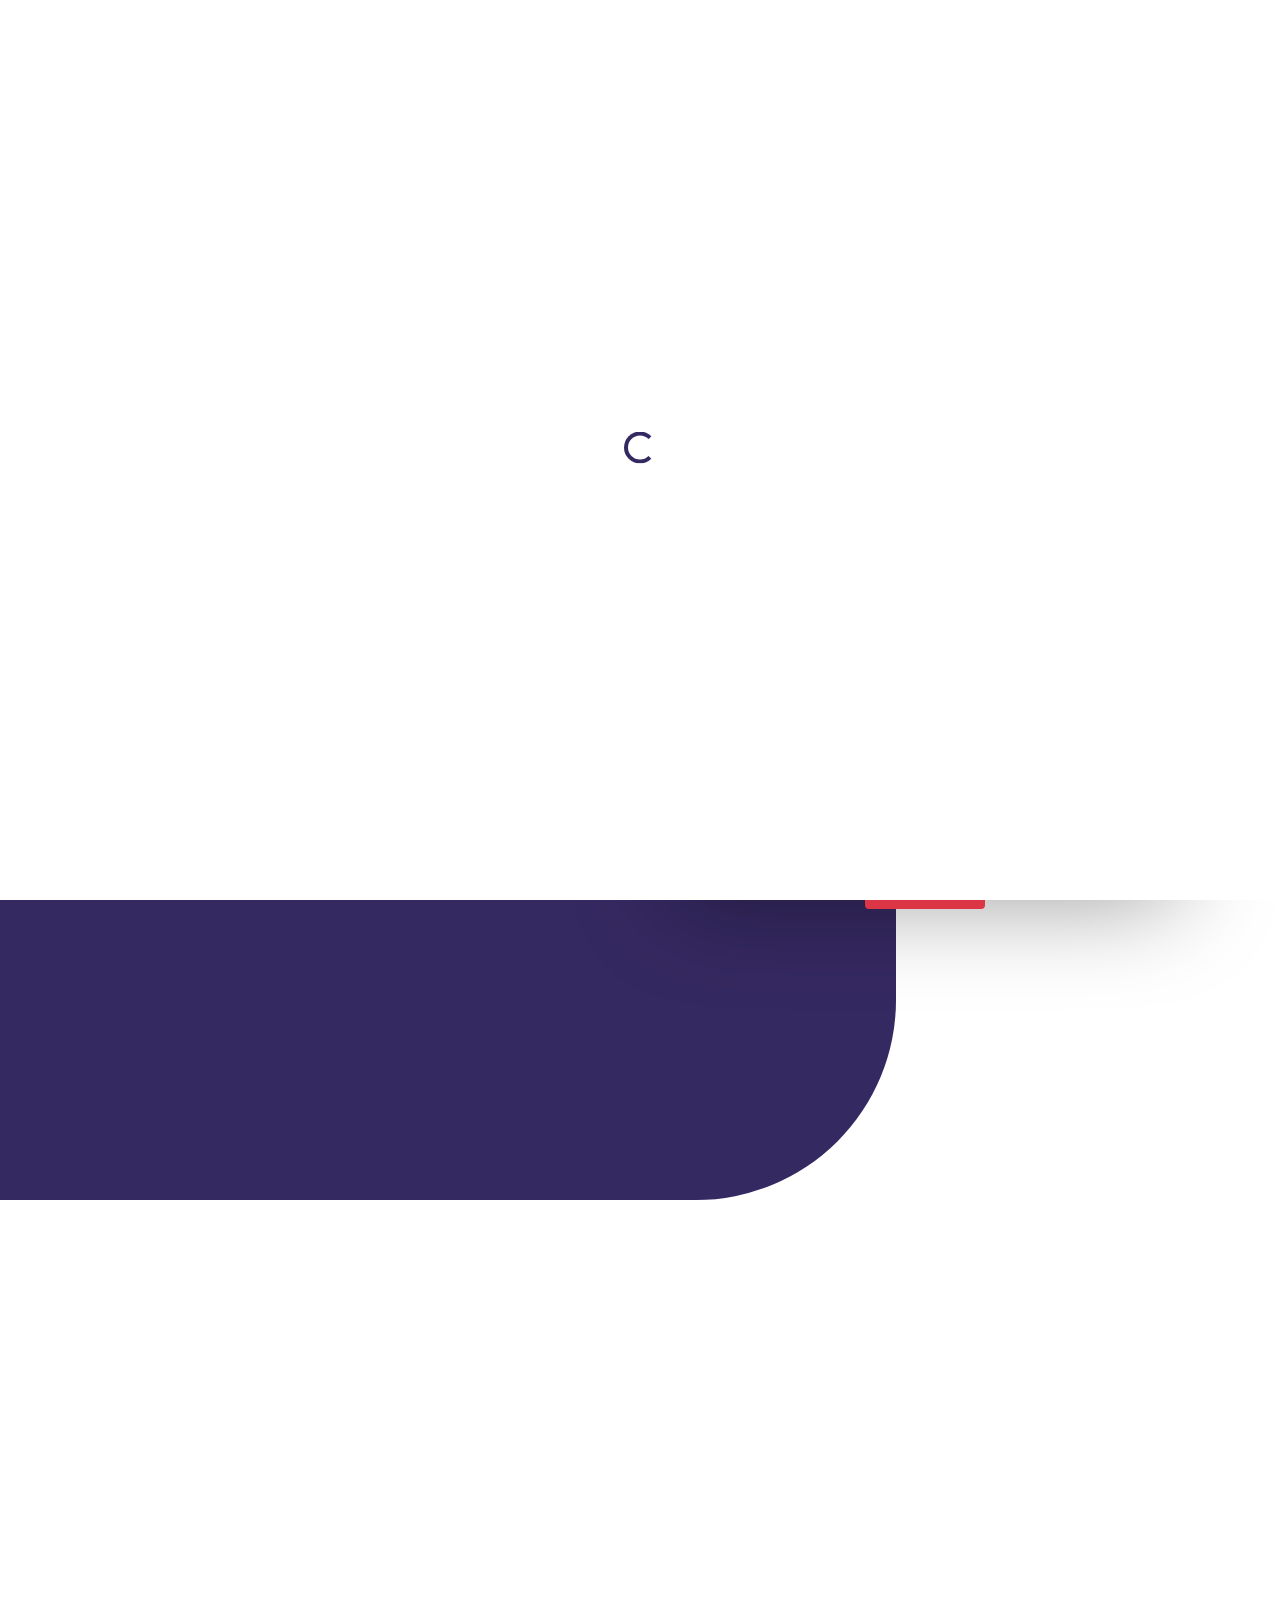
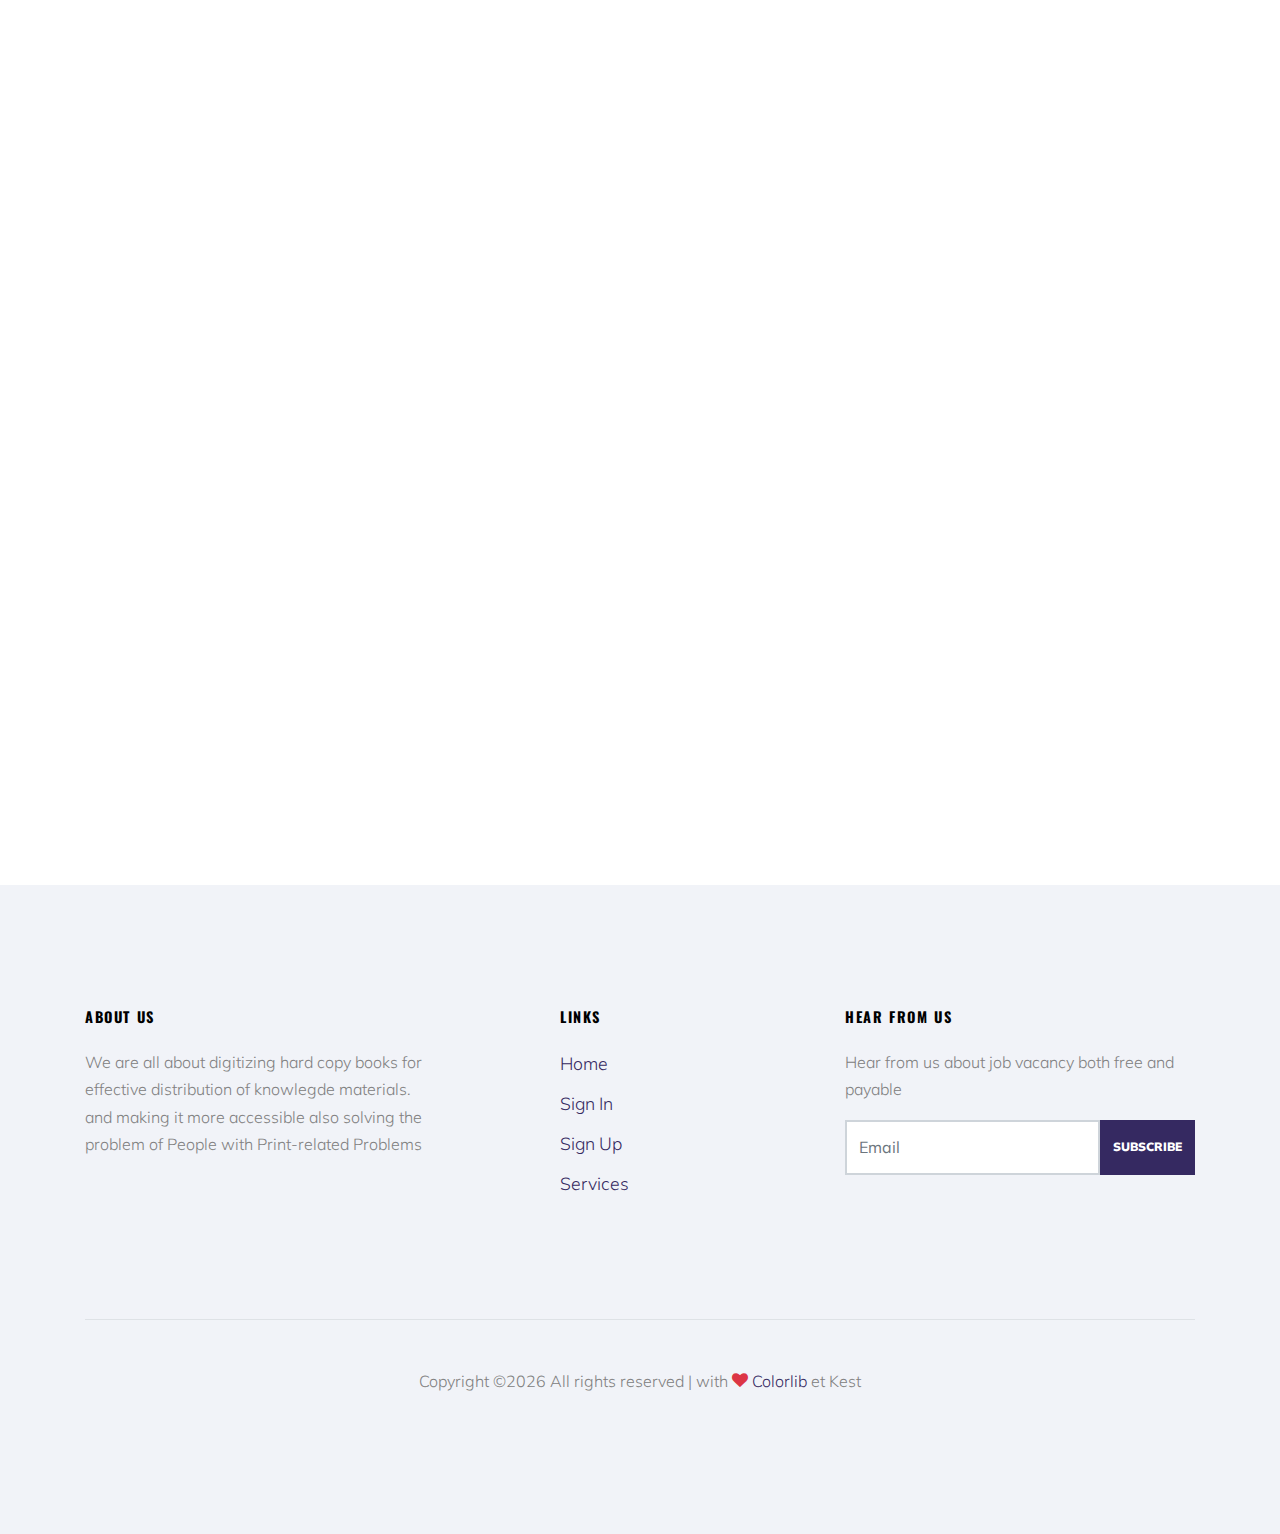
==== index.html @ 9c6fb43a "Add files via upload" ====
<!DOCTYPE html>
<html lang="en">
   <head>
    <title>Volunteers &mdash; Welcome to Kest Tranforming office</title>
    <meta charset="utf-8">
    <meta name="viewport" content="width=device-width, initial-scale=1, shrink-to-fit=no">
    
    <link href="https://fonts.googleapis.com/css?family=Oswald:400,700|Muli:300,400,700,900" rel="stylesheet">

    <link rel="stylesheet" href="fonts/icomoon/style.css">

    <link rel="stylesheet" href="css/bootstrap.min.css">
    <link rel="stylesheet" href="css/jquery-ui.css">
    <link rel="stylesheet" href="css/owl.carousel.min.css">
    <link rel="stylesheet" href="css/owl.theme.default.min.css">
    <link rel="stylesheet" href="css/owl.theme.default.min.css">

    <link rel="stylesheet" href="css/jquery.fancybox.min.css">

    <link rel="stylesheet" href="css/bootstrap-datepicker.css">

    <link rel="stylesheet" href="fonts/flaticon/font/flaticon.css">

    <link rel="stylesheet" href="css/aos.css">

    <link rel="stylesheet" href="css/style.css">
    
   </head>
  <body data-spy="scroll" data-target=".site-navbar-target" data-offset="300">
  

  <div id="overlayer"></div>
  <div class="loader">
    <div class="spinner-border text-primary" role="status">
      <span class="sr-only">Loading...</span>
    </div>
  </div>


  <div class="site-wrap">

    <div class="site-mobile-menu site-navbar-target">
      <div class="site-mobile-menu-header">
        <div class="site-mobile-menu-close mt-3">
          <span class="icon-close2 js-menu-toggle"></span>
        </div>
      </div>
      <div class="site-mobile-menu-body"></div>
    </div>
   
    
    <header class="site-navbar py-4 js-sticky-header site-navbar-target" role="banner">
      
      <div class="container-fluid">
        <div class="d-flex align-items-center">
          <div class="site-logo"><a href="index.html" class="text-uppercase">Welcome, Volunteers</a></div>
          <div>
            <nav class="site-navigation position-relative text-right" role="navigation">
              <ul class="site-menu main-menu js-clone-nav mr-auto d-none d-xl-block">
                <li><a href="#home-section" class="nav-link">Home</a></li>
                <li><a href="sign.html" class="nav-link">Sign In</a></li>
                <li><a href="signup.html" class="nav-link">Sign Up</a></li>
                <li><a href="#services-section" class="nav-link">Services</a></li>
                
              </ul>
            </nav>
          </div>
          
    </header>

    <div class="intro-section custom-owl-carousel" id="home-section">
      <div class="container">
        <div class="row align-items-center">
          <div class="col-lg-5 mr-auto" data-aos="fade-up">

            <div class="owl-carousel slide-one-item-alt-text">
              <div class="slide-text">
                <h1>We Do Awesome Things</h1>
                <p class="mb-5">In this digiital age, every library want to preserve their hardcopy, historical books by digitizing them.
                  We help in tansforming this books, especially yoruba archives into accessible digital books categories. we help libararies 
                keep their books in this digital age</p>
                <p><a href="services.html" target="_blank" class="btn btn-outline-light py-3 px-5">Get Started</a></p>
              </div>
              <div class="slide-text">
                <h1>Welcome</h1>
                <p class="mb-5">Click 'Get Started' to Sign Up as an Operator.</p>
                <p><a href="signup.html" target="_blank" class="btn btn-outline-light py-3 px-5">Get Started</a></p>
              </div>
              <div class="slide-text">
                <h1>I am already an Operator</h1>
                <p class="mb-5">An Operator is a volunteer worker that helps us correct Optical Character Recognition 
                  errors and help in proofreading to produce a qaulity e-book version of the hard ccopy.</p>
                <p><a href="sign.html" target="_blank" class="btn btn-outline-light py-3 px-5">Get Started</a></p>
              </div>
              <div class="slide-text">
                <h1>We believe what we do is right</h1>
                <p class="mb-5">With the success of this project; 
                different Langauge archives will be transformed into digital accessible books categories. 
                  And it will preserve the Yoruba heritage. Duplicating and Distribution of books will be easier and
                   faster. And books will be readable and understandable.</p>
                <p><a href="#" target="_blank" class="btn btn-outline-light py-3 px-5">Get Started</a></p>
              </div>
            </div>

          </div>
          <div class="col-lg-6 ml-auto"  data-aos="fade-up" data-aos-delay="100">
                        
            <div class="owl-carousel slide-one-item-alt">
              <img src="images/img_1.jpg" alt="Image" class="img-fluid">
              <img src="images/img_2.jpg" alt="Image" class="img-fluid">
              <img src="images/img_3.jpg" alt="Image" class="img-fluid">
              <img src="images/img_4.jpg" alt="Image" class="img-fluid">
            </div>

            <div class="owl-custom-direction">
              <a href="#" class="custom-prev"><span class="icon-keyboard_arrow_left"></span></a>
              <a href="#" class="custom-next"><span class="icon-keyboard_arrow_right"></span></a>
            </div>

          </div>
        </div>
      </div>
    </div>


    <div class="site-section section-1">
      
    
      <div class="container">
        <div class="row">
          <div class="col-lg-5 mr-auto mb-5"  data-aos="fade-up">

            <div class="mb-5">
              <h2 class="section-title">Love Our Works</h2>
              <p>We all grew up with books. Books are important information sources for our daily lives and for acquiring knowledge right from childhood, 
                and this will not change in the era of digital books. 
                Digital books can allow more people to access this knowledge, including people with print-related disabilities. 
                 and even people who have problems in turning the pages. 
                As digital books become more popular, libraries around the world want to digitize their large archives into searchable 
                and accessible digital format.
                </p>
              <p class="mb-5">The aim of this study is to transform Yoruba archives 
                into accessible digital book categories.
                The following are the objectives of the project repository:
              </p>

              <ul class="ul-check list-unstyled success">
                <li>To model the proposed System.</li>
                <li>To implement the modeled System.</li>
                <li>To test and evaluate the usability of the system’s user friendliness.</li>
              </ul>
            </div>

            
          </div>

          <div class="col-lg-6"  data-aos="fade-up" data-aos-delay="100">
            <div class="image-absolute-box">
              <div class="box">
                <div class="icon-wrap"><span class="flaticon-vector"></span></div>
                <h3>E-Book Improvement System</h3>
                <p>To achieve the aim, I devised a system called EBIS (E-Book Improvement System) 
                  to convert paper books into accessible digital books.</p>
                <p class="mb-0">You welcome <a href="#" class="text-danger">~Kest</a></p>
              </div>
              <img src="images/img_1.jpg" alt="Image" class="img-fluid">
            </div>
          </div>
        </div>
      </div>

    </div>

     
    <footer class="footer-section bg-light">
      <div class="container">
        <div class="row">
          <div class="col-md-4">
            <h3>About Us</h3>
            <p>We are all about digitizing hard copy books for effective distribution of knowlegde materials.
          and making it more accessible also solving the problem of People with Print-related Problems</p>
          </div>

          <div class="col-md-3 ml-auto">
            <h3>Links</h3>
            <ul class="list-unstyled footer-links">
              <li><a href="index.html" class="smoothscroll">Home</a></li>
              <li><a href="sign.html" class="smoothscroll">Sign In</a></li>
              <li><a href="signup.html" class="smoothscroll">Sign Up</a></li>
              <li><a href="services.html" class="smoothscroll">Services</a></li>
            </ul>
          </div>

          <div class="col-md-4">
            <h3>Hear From Us</h3>
            <p>Hear from us about job vacancy both free and payable</p>
            <form action="#">
              <div class="d-flex mb-5">
                <input type="text" class="form-control rounded-0" placeholder="Email">
                <input type="submit" class="btn btn-primary rounded-0" value="Subscribe">
              </div>
            </form>
          </div>

        </div>

        <div class="row pt-5 mt-5 text-center">
          <div class="col-md-12">
            <div class="border-top pt-5">
              <p>
            <!-- Link back to Colorlib can't be removed. Template is licensed under CC BY 3.0. -->
            Copyright &copy;<script>document.write(new Date().getFullYear());</script> All rights reserved | with <i class="icon-heart text-danger" aria-hidden="true"></i> <a href="https://colorlib.com" target="_blank" >Colorlib</a> et Kest
            <!-- Link back to Colorlib can't be removed. Template is licensed under CC BY 3.0. -->
            </p>
            
            </div>
          </div>
          
        </div>
      </div>
    </footer>

  
    
  </div> <!-- .site-wrap -->

  <script src="js/jquery-3.3.1.min.js"></script>
  <script src="js/jquery-ui.js"></script>
  <script src="js/popper.min.js"></script>
  <script src="js/bootstrap.min.js"></script>
  <script src="js/owl.carousel.min.js"></script>
  <script src="js/jquery.easing.1.3.js"></script>
  <script src="js/aos.js"></script>
  <script src="js/jquery.fancybox.min.js"></script>
  <script src="js/jquery.waypoints.min.js"></script>
  <script src="js/jquery.animateNumber.min.js"></script>
  <script src="js/jquery.sticky.js"></script>
  <script src="js/main.js"></script>
    
  
  </body>
</html>
---- fonts/icomoon/style.css ----
@font-face {
  font-family: 'icomoon';
  src:  url('fonts/icomoon.eot?10si43');
  src:  url('fonts/icomoon.eot?10si43#iefix') format('embedded-opentype'),
    url('fonts/icomoon.ttf?10si43') format('truetype'),
    url('fonts/icomoon.woff?10si43') format('woff'),
    url('fonts/icomoon.svg?10si43#icomoon') format('svg');
  font-weight: normal;
  font-style: normal;
}

[class^="icon-"], [class*=" icon-"] {
  /* use !important to prevent issues with browser extensions that change fonts */
  font-family: 'icomoon' !important;
  speak: none;
  font-style: normal;
  font-weight: normal;
  font-variant: normal;
  text-transform: none;
  line-height: 1;

  /* Better Font Rendering =========== */
  -webkit-font-smoothing: antialiased;
  -moz-osx-font-smoothing: grayscale;
}

.icon-asterisk:before {
  content: "\f069";
}
.icon-plus:before {
  content: "\f067";
}
.icon-question:before {
  content: "\f128";
}
.icon-minus:before {
  content: "\f068";
}
.icon-glass:before {
  content: "\f000";
}
.icon-music:before {
  content: "\f001";
}
.icon-search:before {
  content: "\f002";
}
.icon-envelope-o:before {
  content: "\f003";
}
.icon-heart:before {
  content: "\f004";
}
.icon-star:before {
  content: "\f005";
}
.icon-star-o:before {
  content: "\f006";
}
.icon-user:before {
  content: "\f007";
}
.icon-film:before {
  content: "\f008";
}
.icon-th-large:before {
  content: "\f009";
}
.icon-th:before {
  content: "\f00a";
}
.icon-th-list:before {
  content: "\f00b";
}
.icon-check:before {
  content: "\f00c";
}
.icon-close:before {
  content: "\f00d";
}
.icon-remove:before {
  content: "\f00d";
}
.icon-times:before {
  content: "\f00d";
}
.icon-search-plus:before {
  content: "\f00e";
}
.icon-search-minus:before {
  content: "\f010";
}
.icon-power-off:before {
  content: "\f011";
}
.icon-signal:before {
  content: "\f012";
}
.icon-cog:before {
  content: "\f013";
}
.icon-gear:before {
  content: "\f013";
}
.icon-trash-o:before {
  content: "\f014";
}
.icon-home:before {
  content: "\f015";
}
.icon-file-o:before {
  content: "\f016";
}
.icon-clock-o:before {
  content: "\f017";
}
.icon-road:before {
  content: "\f018";
}
.icon-download:before {
  content: "\f019";
}
.icon-arrow-circle-o-down:before {
  content: "\f01a";
}
.icon-arrow-circle-o-up:before {
  content: "\f01b";
}
.icon-inbox:before {
  content: "\f01c";
}
.icon-play-circle-o:before {
  content: "\f01d";
}
.icon-repeat:before {
  content: "\f01e";
}
.icon-rotate-right:before {
  content: "\f01e";
}
.icon-refresh:before {
  content: "\f021";
}
.icon-list-alt:before {
  content: "\f022";
}
.icon-lock:before {
  content: "\f023";
}
.icon-flag:before {
  content: "\f024";
}
.icon-headphones:before {
  content: "\f025";
}
.icon-volume-off:before {
  content: "\f026";
}
.icon-volume-down:before {
  content: "\f027";
}
.icon-volume-up:before {
  content: "\f028";
}
.icon-qrcode:before {
  content: "\f029";
}
.icon-barcode:before {
  content: "\f02a";
}
.icon-tag:before {
  content: "\f02b";
}
.icon-tags:before {
  content: "\f02c";
}
.icon-book:before {
  content: "\f02d";
}
.icon-bookmark:before {
  content: "\f02e";
}
.icon-print:before {
  content: "\f02f";
}
.icon-camera:before {
  content: "\f030";
}
.icon-font:before {
  content: "\f031";
}
.icon-bold:before {
  content: "\f032";
}
.icon-italic:before {
  content: "\f033";
}
.icon-text-height:before {
  content: "\f034";
}
.icon-text-width:before {
  content: "\f035";
}
.icon-align-left:before {
  content: "\f036";
}
.icon-align-center:before {
  content: "\f037";
}
.icon-align-right:before {
  content: "\f038";
}
.icon-align-justify:before {
  content: "\f039";
}
.icon-list:before {
  content: "\f03a";
}
.icon-dedent:before {
  content: "\f03b";
}
.icon-outdent:before {
  content: "\f03b";
}
.icon-indent:before {
  content: "\f03c";
}
.icon-video-camera:before {
  content: "\f03d";
}
.icon-image:before {
  content: "\f03e";
}
.icon-photo:before {
  content: "\f03e";
}
.icon-picture-o:before {
  content: "\f03e";
}
.icon-pencil:before {
  content: "\f040";
}
.icon-map-marker:before {
  content: "\f041";
}
.icon-adjust:before {
  content: "\f042";
}
.icon-tint:before {
  content: "\f043";
}
.icon-edit:before {
  content: "\f044";
}
.icon-pencil-square-o:before {
  content: "\f044";
}
.icon-share-square-o:before {
  content: "\f045";
}
.icon-check-square-o:before {
  content: "\f046";
}
.icon-arrows:before {
  content: "\f047";
}
.icon-step-backward:before {
  content: "\f048";
}
.icon-fast-backward:before {
  content: "\f049";
}
.icon-backward:before {
  content: "\f04a";
}
.icon-play:before {
  content: "\f04b";
}
.icon-pause:before {
  content: "\f04c";
}
.icon-stop:before {
  content: "\f04d";
}
.icon-forward:before {
  content: "\f04e";
}
.icon-fast-forward:before {
  content: "\f050";
}
.icon-step-forward:before {
  content: "\f051";
}
.icon-eject:before {
  content: "\f052";
}
.icon-chevron-left:before {
  content: "\f053";
}
.icon-chevron-right:before {
  content: "\f054";
}
.icon-plus-circle:before {
  content: "\f055";
}
.icon-minus-circle:before {
  content: "\f056";
}
.icon-times-circle:before {
  content: "\f057";
}
.icon-check-circle:before {
  content: "\f058";
}
.icon-question-circle:before {
  content: "\f059";
}
.icon-info-circle:before {
  content: "\f05a";
}
.icon-crosshairs:before {
  content: "\f05b";
}
.icon-times-circle-o:before {
  content: "\f05c";
}
.icon-check-circle-o:before {
  content: "\f05d";
}
.icon-ban:before {
  content: "\f05e";
}
.icon-arrow-left:before {
  content: "\f060";
}
.icon-arrow-right:before {
  content: "\f061";
}
.icon-arrow-up:before {
  content: "\f062";
}
.icon-arrow-down:before {
  content: "\f063";
}
.icon-mail-forward:before {
  content: "\f064";
}
.icon-share:before {
  content: "\f064";
}
.icon-expand:before {
  content: "\f065";
}
.icon-compress:before {
  content: "\f066";
}
.icon-exclamation-circle:before {
  content: "\f06a";
}
.icon-gift:before {
  content: "\f06b";
}
.icon-leaf:before {
  content: "\f06c";
}
.icon-fire:before {
  content: "\f06d";
}
.icon-eye:before {
  content: "\f06e";
}
.icon-eye-slash:before {
  content: "\f070";
}
.icon-exclamation-triangle:before {
  content: "\f071";
}
.icon-warning:before {
  content: "\f071";
}
.icon-plane:before {
  content: "\f072";
}
.icon-calendar:before {
  content: "\f073";
}
.icon-random:before {
  content: "\f074";
}
.icon-comment:before {
  content: "\f075";
}
.icon-magnet:before {
  content: "\f076";
}
.icon-chevron-up:before {
  content: "\f077";
}
.icon-chevron-down:before {
  content: "\f078";
}
.icon-retweet:before {
  content: "\f079";
}
.icon-shopping-cart:before {
  content: "\f07a";
}
.icon-folder:before {
  content: "\f07b";
}
.icon-folder-open:before {
  content: "\f07c";
}
.icon-arrows-v:before {
  content: "\f07d";
}
.icon-arrows-h:before {
  content: "\f07e";
}
.icon-bar-chart:before {
  content: "\f080";
}
.icon-bar-chart-o:before {
  content: "\f080";
}
.icon-twitter-square:before {
  content: "\f081";
}
.icon-facebook-square:before {
  content: "\f082";
}
.icon-camera-retro:before {
  content: "\f083";
}
.icon-key:before {
  content: "\f084";
}
.icon-cogs:before {
  content: "\f085";
}
.icon-gears:before {
  content: "\f085";
}
.icon-comments:before {
  content: "\f086";
}
.icon-thumbs-o-up:before {
  content: "\f087";
}
.icon-thumbs-o-down:before {
  content: "\f088";
}
.icon-star-half:before {
  content: "\f089";
}
.icon-heart-o:before {
  content: "\f08a";
}
.icon-sign-out:before {
  content: "\f08b";
}
.icon-linkedin-square:before {
  content: "\f08c";
}
.icon-thumb-tack:before {
  content: "\f08d";
}
.icon-external-link:before {
  content: "\f08e";
}
.icon-sign-in:before {
  content: "\f090";
}
.icon-trophy:before {
  content: "\f091";
}
.icon-github-square:before {
  content: "\f092";
}
.icon-upload:before {
  content: "\f093";
}
.icon-lemon-o:before {
  content: "\f094";
}
.icon-phone:before {
  content: "\f095";
}
.icon-square-o:before {
  content: "\f096";
}
.icon-bookmark-o:before {
  content: "\f097";
}
.icon-phone-square:before {
  content: "\f098";
}
.icon-twitter:before {
  content: "\f099";
}
.icon-facebook:before {
  content: "\f09a";
}
.icon-facebook-f:before {
  content: "\f09a";
}
.icon-github:before {
  content: "\f09b";
}
.icon-unlock:before {
  content: "\f09c";
}
.icon-credit-card:before {
  content: "\f09d";
}
.icon-feed:before {
  content: "\f09e";
}
.icon-rss:before {
  content: "\f09e";
}
.icon-hdd-o:before {
  content: "\f0a0";
}
.icon-bullhorn:before {
  content: "\f0a1";
}
.icon-bell-o:before {
  content: "\f0a2";
}
.icon-certificate:before {
  content: "\f0a3";
}
.icon-hand-o-right:before {
  content: "\f0a4";
}
.icon-hand-o-left:before {
  content: "\f0a5";
}
.icon-hand-o-up:before {
  content: "\f0a6";
}
.icon-hand-o-down:before {
  content: "\f0a7";
}
.icon-arrow-circle-left:before {
  content: "\f0a8";
}
.icon-arrow-circle-right:before {
  content: "\f0a9";
}
.icon-arrow-circle-up:before {
  content: "\f0aa";
}
.icon-arrow-circle-down:before {
  content: "\f0ab";
}
.icon-globe:before {
  content: "\f0ac";
}
.icon-wrench:before {
  content: "\f0ad";
}
.icon-tasks:before {
  content: "\f0ae";
}
.icon-filter:before {
  content: "\f0b0";
}
.icon-briefcase:before {
  content: "\f0b1";
}
.icon-arrows-alt:before {
  content: "\f0b2";
}
.icon-group:before {
  content: "\f0c0";
}
.icon-users:before {
  content: "\f0c0";
}
.icon-chain:before {
  content: "\f0c1";
}
.icon-link:before {
  content: "\f0c1";
}
.icon-cloud:before {
  content: "\f0c2";
}
.icon-flask:before {
  content: "\f0c3";
}
.icon-cut:before {
  content: "\f0c4";
}
.icon-scissors:before {
  content: "\f0c4";
}
.icon-copy:before {
  content: "\f0c5";
}
.icon-files-o:before {
  content: "\f0c5";
}
.icon-paperclip:before {
  content: "\f0c6";
}
.icon-floppy-o:before {
  content: "\f0c7";
}
.icon-save:before {
  content: "\f0c7";
}
.icon-square:before {
  content: "\f0c8";
}
.icon-bars:before {
  content: "\f0c9";
}
.icon-navicon:before {
  content: "\f0c9";
}
.icon-reorder:before {
  content: "\f0c9";
}
.icon-list-ul:before {
  content: "\f0ca";
}
.icon-list-ol:before {
  content: "\f0cb";
}
.icon-strikethrough:before {
  content: "\f0cc";
}
.icon-underline:before {
  content: "\f0cd";
}
.icon-table:before {
  content: "\f0ce";
}
.icon-magic:before {
  content: "\f0d0";
}
.icon-truck:before {
  content: "\f0d1";
}
.icon-pinterest:before {
  content: "\f0d2";
}
.icon-pinterest-square:before {
  content: "\f0d3";
}
.icon-google-plus-square:before {
  content: "\f0d4";
}
.icon-google-plus:before {
  content: "\f0d5";
}
.icon-money:before {
  content: "\f0d6";
}
.icon-caret-down:before {
  content: "\f0d7";
}
.icon-caret-up:before {
  content: "\f0d8";
}
.icon-caret-left:before {
  content: "\f0d9";
}
.icon-caret-right:before {
  content: "\f0da";
}
.icon-columns:before {
  content: "\f0db";
}
.icon-sort:before {
  content: "\f0dc";
}
.icon-unsorted:before {
  content: "\f0dc";
}
.icon-sort-desc:before {
  content: "\f0dd";
}
.icon-sort-down:before {
  content: "\f0dd";
}
.icon-sort-asc:before {
  content: "\f0de";
}
.icon-sort-up:before {
  content: "\f0de";
}
.icon-envelope:before {
  content: "\f0e0";
}
.icon-linkedin:before {
  content: "\f0e1";
}
.icon-rotate-left:before {
  content: "\f0e2";
}
.icon-undo:before {
  content: "\f0e2";
}
.icon-gavel:before {
  content: "\f0e3";
}
.icon-legal:before {
  content: "\f0e3";
}
.icon-dashboard:before {
  content: "\f0e4";
}
.icon-tachometer:before {
  content: "\f0e4";
}
.icon-comment-o:before {
  content: "\f0e5";
}
.icon-comments-o:before {
  content: "\f0e6";
}
.icon-bolt:before {
  content: "\f0e7";
}
.icon-flash:before {
  content: "\f0e7";
}
.icon-sitemap:before {
  content: "\f0e8";
}
.icon-umbrella:before {
  content: "\f0e9";
}
.icon-clipboard:before {
  content: "\f0ea";
}
.icon-paste:before {
  content: "\f0ea";
}
.icon-lightbulb-o:before {
  content: "\f0eb";
}
.icon-exchange:before {
  content: "\f0ec";
}
.icon-cloud-download:before {
  content: "\f0ed";
}
.icon-cloud-upload:before {
  content: "\f0ee";
}
.icon-user-md:before {
  content: "\f0f0";
}
.icon-stethoscope:before {
  content: "\f0f1";
}
.icon-suitcase:before {
  content: "\f0f2";
}
.icon-bell:before {
  content: "\f0f3";
}
.icon-coffee:before {
  content: "\f0f4";
}
.icon-cutlery:before {
  content: "\f0f5";
}
.icon-file-text-o:before {
  content: "\f0f6";
}
.icon-building-o:before {
  content: "\f0f7";
}
.icon-hospital-o:before {
  content: "\f0f8";
}
.icon-ambulance:before {
  content: "\f0f9";
}
.icon-medkit:before {
  content: "\f0fa";
}
.icon-fighter-jet:before {
  content: "\f0fb";
}
.icon-beer:before {
  content: "\f0fc";
}
.icon-h-square:before {
  content: "\f0fd";
}
.icon-plus-square:before {
  content: "\f0fe";
}
.icon-angle-double-left:before {
  content: "\f100";
}
.icon-angle-double-right:before {
  content: "\f101";
}
.icon-angle-double-up:before {
  content: "\f102";
}
.icon-angle-double-down:before {
  content: "\f103";
}
.icon-angle-left:before {
  content: "\f104";
}
.icon-angle-right:before {
  content: "\f105";
}
.icon-angle-up:before {
  content: "\f106";
}
.icon-angle-down:before {
  content: "\f107";
}
.icon-desktop:before {
  content: "\f108";
}
.icon-laptop:before {
  content: "\f109";
}
.icon-tablet:before {
  content: "\f10a";
}
.icon-mobile:before {
  content: "\f10b";
}
.icon-mobile-phone:before {
  content: "\f10b";
}
.icon-circle-o:before {
  content: "\f10c";
}
.icon-quote-left:before {
  content: "\f10d";
}
.icon-quote-right:before {
  content: "\f10e";
}
.icon-spinner:before {
  content: "\f110";
}
.icon-circle:before {
  content: "\f111";
}
.icon-mail-reply:before {
  content: "\f112";
}
.icon-reply:before {
  content: "\f112";
}
.icon-github-alt:before {
  content: "\f113";
}
.icon-folder-o:before {
  content: "\f114";
}
.icon-folder-open-o:before {
  content: "\f115";
}
.icon-smile-o:before {
  content: "\f118";
}
.icon-frown-o:before {
  content: "\f119";
}
.icon-meh-o:before {
  content: "\f11a";
}
.icon-gamepad:before {
  content: "\f11b";
}
.icon-keyboard-o:before {
  content: "\f11c";
}
.icon-flag-o:before {
  content: "\f11d";
}
.icon-flag-checkered:before {
  content: "\f11e";
}
.icon-terminal:before {
  content: "\f120";
}
.icon-code:before {
  content: "\f121";
}
.icon-mail-reply-all:before {
  content: "\f122";
}
.icon-reply-all:before {
  content: "\f122";
}
.icon-star-half-empty:before {
  content: "\f123";
}
.icon-star-half-full:before {
  content: "\f123";
}
.icon-star-half-o:before {
  content: "\f123";
}
.icon-location-arrow:before {
  content: "\f124";
}
.icon-crop:before {
  content: "\f125";
}
.icon-code-fork:before {
  content: "\f126";
}
.icon-chain-broken:before {
  content: "\f127";
}
.icon-unlink:before {
  content: "\f127";
}
.icon-info:before {
  content: "\f129";
}
.icon-exclamation:before {
  content: "\f12a";
}
.icon-superscript:before {
  content: "\f12b";
}
.icon-subscript:before {
  content: "\f12c";
}
.icon-eraser:before {
  content: "\f12d";
}
.icon-puzzle-piece:before {
  content: "\f12e";
}
.icon-microphone:before {
  content: "\f130";
}
.icon-microphone-slash:before {
  content: "\f131";
}
.icon-shield:before {
  content: "\f132";
}
.icon-calendar-o:before {
  content: "\f133";
}
.icon-fire-extinguisher:before {
  content: "\f134";
}
.icon-rocket:before {
  content: "\f135";
}
.icon-maxcdn:before {
  content: "\f136";
}
.icon-chevron-circle-left:before {
  content: "\f137";
}
.icon-chevron-circle-right:before {
  content: "\f138";
}
.icon-chevron-circle-up:before {
  content: "\f139";
}
.icon-chevron-circle-down:before {
  content: "\f13a";
}
.icon-html5:before {
  content: "\f13b";
}
.icon-css3:before {
  content: "\f13c";
}
.icon-anchor:before {
  content: "\f13d";
}
.icon-unlock-alt:before {
  content: "\f13e";
}
.icon-bullseye:before {
  content: "\f140";
}
.icon-ellipsis-h:before {
  content: "\f141";
}
.icon-ellipsis-v:before {
  content: "\f142";
}
.icon-rss-square:before {
  content: "\f143";
}
.icon-play-circle:before {
  content: "\f144";
}
.icon-ticket:before {
  content: "\f145";
}
.icon-minus-square:before {
  content: "\f146";
}
.icon-minus-square-o:before {
  content: "\f147";
}
.icon-level-up:before {
  content: "\f148";
}
.icon-level-down:before {
  content: "\f149";
}
.icon-check-square:before {
  content: "\f14a";
}
.icon-pencil-square:before {
  content: "\f14b";
}
.icon-external-link-square:before {
  content: "\f14c";
}
.icon-share-square:before {
  content: "\f14d";
}
.icon-compass:before {
  content: "\f14e";
}
.icon-caret-square-o-down:before {
  content: "\f150";
}
.icon-toggle-down:before {
  content: "\f150";
}
.icon-caret-square-o-up:before {
  content: "\f151";
}
.icon-toggle-up:before {
  content: "\f151";
}
.icon-caret-square-o-right:before {
  content: "\f152";
}
.icon-toggle-right:before {
  content: "\f152";
}
.icon-eur:before {
  content: "\f153";
}
.icon-euro:before {
  content: "\f153";
}
.icon-gbp:before {
  content: "\f154";
}
.icon-dollar:before {
  content: "\f155";
}
.icon-usd:before {
  content: "\f155";
}
.icon-inr:before {
  content: "\f156";
}
.icon-rupee:before {
  content: "\f156";
}
.icon-cny:before {
  content: "\f157";
}
.icon-jpy:before {
  content: "\f157";
}
.icon-rmb:before {
  content: "\f157";
}
.icon-yen:before {
  content: "\f157";
}
.icon-rouble:before {
  content: "\f158";
}
.icon-rub:before {
  content: "\f158";
}
.icon-ruble:before {
  content: "\f158";
}
.icon-krw:before {
  content: "\f159";
}
.icon-won:before {
  content: "\f159";
}
.icon-bitcoin:before {
  content: "\f15a";
}
.icon-btc:before {
  content: "\f15a";
}
.icon-file:before {
  content: "\f15b";
}
.icon-file-text:before {
  content: "\f15c";
}
.icon-sort-alpha-asc:before {
  content: "\f15d";
}
.icon-sort-alpha-desc:before {
  content: "\f15e";
}
.icon-sort-amount-asc:before {
  content: "\f160";
}
.icon-sort-amount-desc:before {
  content: "\f161";
}
.icon-sort-numeric-asc:before {
  content: "\f162";
}
.icon-sort-numeric-desc:before {
  content: "\f163";
}
.icon-thumbs-up:before {
  content: "\f164";
}
.icon-thumbs-down:before {
  content: "\f165";
}
.icon-youtube-square:before {
  content: "\f166";
}
.icon-youtube:before {
  content: "\f167";
}
.icon-xing:before {
  content: "\f168";
}
.icon-xing-square:before {
  content: "\f169";
}
.icon-youtube-play:before {
  content: "\f16a";
}
.icon-dropbox:before {
  content: "\f16b";
}
.icon-stack-overflow:before {
  content: "\f16c";
}
.icon-instagram:before {
  content: "\f16d";
}
.icon-flickr:before {
  content: "\f16e";
}
.icon-adn:before {
  content: "\f170";
}
.icon-bitbucket:before {
  content: "\f171";
}
.icon-bitbucket-square:before {
  content: "\f172";
}
.icon-tumblr:before {
  content: "\f173";
}
.icon-tumblr-square:before {
  content: "\f174";
}
.icon-long-arrow-down:before {
  content: "\f175";
}
.icon-long-arrow-up:before {
  content: "\f176";
}
.icon-long-arrow-left:before {
  content: "\f177";
}
.icon-long-arrow-right:before {
  content: "\f178";
}
.icon-apple:before {
  content: "\f179";
}
.icon-windows:before {
  content: "\f17a";
}
.icon-android:before {
  content: "\f17b";
}
.icon-linux:before {
  content: "\f17c";
}
.icon-dribbble:before {
  content: "\f17d";
}
.icon-skype:before {
  content: "\f17e";
}
.icon-foursquare:before {
  content: "\f180";
}
.icon-trello:before {
  content: "\f181";
}
.icon-female:before {
  content: "\f182";
}
.icon-male:before {
  content: "\f183";
}
.icon-gittip:before {
  content: "\f184";
}
.icon-gratipay:before {
  content: "\f184";
}
.icon-sun-o:before {
  content: "\f185";
}
.icon-moon-o:before {
  content: "\f186";
}
.icon-archive:before {
  content: "\f187";
}
.icon-bug:before {
  content: "\f188";
}
.icon-vk:before {
  content: "\f189";
}
.icon-weibo:before {
  content: "\f18a";
}
.icon-renren:before {
  content: "\f18b";
}
.icon-pagelines:before {
  content: "\f18c";
}
.icon-stack-exchange:before {
  content: "\f18d";
}
.icon-arrow-circle-o-right:before {
  content: "\f18e";
}
.icon-arrow-circle-o-left:before {
  content: "\f190";
}
.icon-caret-square-o-left:before {
  content: "\f191";
}
.icon-toggle-left:before {
  content: "\f191";
}
.icon-dot-circle-o:before {
  content: "\f192";
}
.icon-wheelchair:before {
  content: "\f193";
}
.icon-vimeo-square:before {
  content: "\f194";
}
.icon-try:before {
  content: "\f195";
}
.icon-turkish-lira:before {
  content: "\f195";
}
.icon-plus-square-o:before {
  content: "\f196";
}
.icon-space-shuttle:before {
  content: "\f197";
}
.icon-slack:before {
  content: "\f198";
}
.icon-envelope-square:before {
  content: "\f199";
}
.icon-wordpress:before {
  content: "\f19a";
}
.icon-openid:before {
  content: "\f19b";
}
.icon-bank:before {
  content: "\f19c";
}
.icon-institution:before {
  content: "\f19c";
}
.icon-university:before {
  content: "\f19c";
}
.icon-graduation-cap:before {
  content: "\f19d";
}
.icon-mortar-board:before {
  content: "\f19d";
}
.icon-yahoo:before {
  content: "\f19e";
}
.icon-google:before {
  content: "\f1a0";
}
.icon-reddit:before {
  content: "\f1a1";
}
.icon-reddit-square:before {
  content: "\f1a2";
}
.icon-stumbleupon-circle:before {
  content: "\f1a3";
}
.icon-stumbleupon:before {
  content: "\f1a4";
}
.icon-delicious:before {
  content: "\f1a5";
}
.icon-digg:before {
  content: "\f1a6";
}
.icon-pied-piper-pp:before {
  content: "\f1a7";
}
.icon-pied-piper-alt:before {
  content: "\f1a8";
}
.icon-drupal:before {
  content: "\f1a9";
}
.icon-joomla:before {
  content: "\f1aa";
}
.icon-language:before {
  content: "\f1ab";
}
.icon-fax:before {
  content: "\f1ac";
}
.icon-building:before {
  content: "\f1ad";
}
.icon-child:before {
  content: "\f1ae";
}
.icon-paw:before {
  content: "\f1b0";
}
.icon-spoon:before {
  content: "\f1b1";
}
.icon-cube:before {
  content: "\f1b2";
}
.icon-cubes:before {
  content: "\f1b3";
}
.icon-behance:before {
  content: "\f1b4";
}
.icon-behance-square:before {
  content: "\f1b5";
}
.icon-steam:before {
  content: "\f1b6";
}
.icon-steam-square:before {
  content: "\f1b7";
}
.icon-recycle:before {
  content: "\f1b8";
}
.icon-automobile:before {
  content: "\f1b9";
}
.icon-car:before {
  content: "\f1b9";
}
.icon-cab:before {
  content: "\f1ba";
}
.icon-taxi:before {
  content: "\f1ba";
}
.icon-tree:before {
  content: "\f1bb";
}
.icon-spotify:before {
  content: "\f1bc";
}
.icon-deviantart:before {
  content: "\f1bd";
}
.icon-soundcloud:before {
  content: "\f1be";
}
.icon-database:before {
  content: "\f1c0";
}
.icon-file-pdf-o:before {
  content: "\f1c1";
}
.icon-file-word-o:before {
  content: "\f1c2";
}
.icon-file-excel-o:before {
  content: "\f1c3";
}
.icon-file-powerpoint-o:before {
  content: "\f1c4";
}
.icon-file-image-o:before {
  content: "\f1c5";
}
.icon-file-photo-o:before {
  content: "\f1c5";
}
.icon-file-picture-o:before {
  content: "\f1c5";
}
.icon-file-archive-o:before {
  content: "\f1c6";
}
.icon-file-zip-o:before {
  content: "\f1c6";
}
.icon-file-audio-o:before {
  content: "\f1c7";
}
.icon-file-sound-o:before {
  content: "\f1c7";
}
.icon-file-movie-o:before {
  content: "\f1c8";
}
.icon-file-video-o:before {
  content: "\f1c8";
}
.icon-file-code-o:before {
  content: "\f1c9";
}
.icon-vine:before {
  content: "\f1ca";
}
.icon-codepen:before {
  content: "\f1cb";
}
.icon-jsfiddle:before {
  content: "\f1cc";
}
.icon-life-bouy:before {
  content: "\f1cd";
}
.icon-life-buoy:before {
  content: "\f1cd";
}
.icon-life-ring:before {
  content: "\f1cd";
}
.icon-life-saver:before {
  content: "\f1cd";
}
.icon-support:before {
  content: "\f1cd";
}
.icon-circle-o-notch:before {
  content: "\f1ce";
}
.icon-ra:before {
  content: "\f1d0";
}
.icon-rebel:before {
  content: "\f1d0";
}
.icon-resistance:before {
  content: "\f1d0";
}
.icon-empire:before {
  content: "\f1d1";
}
.icon-ge:before {
  content: "\f1d1";
}
.icon-git-square:before {
  content: "\f1d2";
}
.icon-git:before {
  content: "\f1d3";
}
.icon-hacker-news:before {
  content: "\f1d4";
}
.icon-y-combinator-square:before {
  content: "\f1d4";
}
.icon-yc-square:before {
  content: "\f1d4";
}
.icon-tencent-weibo:before {
  content: "\f1d5";
}
.icon-qq:before {
  content: "\f1d6";
}
.icon-wechat:before {
  content: "\f1d7";
}
.icon-weixin:before {
  content: "\f1d7";
}
.icon-paper-plane:before {
  content: "\f1d8";
}
.icon-send:before {
  content: "\f1d8";
}
.icon-paper-plane-o:before {
  content: "\f1d9";
}
.icon-send-o:before {
  content: "\f1d9";
}
.icon-history:before {
  content: "\f1da";
}
.icon-circle-thin:before {
  content: "\f1db";
}
.icon-header:before {
  content: "\f1dc";
}
.icon-paragraph:before {
  content: "\f1dd";
}
.icon-sliders:before {
  content: "\f1de";
}
.icon-share-alt:before {
  content: "\f1e0";
}
.icon-share-alt-square:before {
  content: "\f1e1";
}
.icon-bomb:before {
  content: "\f1e2";
}
.icon-futbol-o:before {
  content: "\f1e3";
}
.icon-soccer-ball-o:before {
  content: "\f1e3";
}
.icon-tty:before {
  content: "\f1e4";
}
.icon-binoculars:before {
  content: "\f1e5";
}
.icon-plug:before {
  content: "\f1e6";
}
.icon-slideshare:before {
  content: "\f1e7";
}
.icon-twitch:before {
  content: "\f1e8";
}
.icon-yelp:before {
  content: "\f1e9";
}
.icon-newspaper-o:before {
  content: "\f1ea";
}
.icon-wifi:before {
  content: "\f1eb";
}
.icon-calculator:before {
  content: "\f1ec";
}
.icon-paypal:before {
  content: "\f1ed";
}
.icon-google-wallet:before {
  content: "\f1ee";
}
.icon-cc-visa:before {
  content: "\f1f0";
}
.icon-cc-mastercard:before {
  content: "\f1f1";
}
.icon-cc-discover:before {
  content: "\f1f2";
}
.icon-cc-amex:before {
  content: "\f1f3";
}
.icon-cc-paypal:before {
  content: "\f1f4";
}
.icon-cc-stripe:before {
  content: "\f1f5";
}
.icon-bell-slash:before {
  content: "\f1f6";
}
.icon-bell-slash-o:before {
  content: "\f1f7";
}
.icon-trash:before {
  content: "\f1f8";
}
.icon-copyright:before {
  content: "\f1f9";
}
.icon-at:before {
  content: "\f1fa";
}
.icon-eyedropper:before {
  content: "\f1fb";
}
.icon-paint-brush:before {
  content: "\f1fc";
}
.icon-birthday-cake:before {
  content: "\f1fd";
}
.icon-area-chart:before {
  content: "\f1fe";
}
.icon-pie-chart:before {
  content: "\f200";
}
.icon-line-chart:before {
  content: "\f201";
}
.icon-lastfm:before {
  content: "\f202";
}
.icon-lastfm-square:before {
  content: "\f203";
}
.icon-toggle-off:before {
  content: "\f204";
}
.icon-toggle-on:before {
  content: "\f205";
}
.icon-bicycle:before {
  content: "\f206";
}
.icon-bus:before {
  content: "\f207";
}
.icon-ioxhost:before {
  content: "\f208";
}
.icon-angellist:before {
  content: "\f209";
}
.icon-cc:before {
  content: "\f20a";
}
.icon-ils:before {
  content: "\f20b";
}
.icon-shekel:before {
  content: "\f20b";
}
.icon-sheqel:before {
  content: "\f20b";
}
.icon-meanpath:before {
  content: "\f20c";
}
.icon-buysellads:before {
  content: "\f20d";
}
.icon-connectdevelop:before {
  content: "\f20e";
}
.icon-dashcube:before {
  content: "\f210";
}
.icon-forumbee:before {
  content: "\f211";
}
.icon-leanpub:before {
  content: "\f212";
}
.icon-sellsy:before {
  content: "\f213";
}
.icon-shirtsinbulk:before {
  content: "\f214";
}
.icon-simplybuilt:before {
  content: "\f215";
}
.icon-skyatlas:before {
  content: "\f216";
}
.icon-cart-plus:before {
  content: "\f217";
}
.icon-cart-arrow-down:before {
  content: "\f218";
}
.icon-diamond:before {
  content: "\f219";
}
.icon-ship:before {
  content: "\f21a";
}
.icon-user-secret:before {
  content: "\f21b";
}
.icon-motorcycle:before {
  content: "\f21c";
}
.icon-street-view:before {
  content: "\f21d";
}
.icon-heartbeat:before {
  content: "\f21e";
}
.icon-venus:before {
  content: "\f221";
}
.icon-mars:before {
  content: "\f222";
}
.icon-mercury:before {
  content: "\f223";
}
.icon-intersex:before {
  content: "\f224";
}
.icon-transgender:before {
  content: "\f224";
}
.icon-transgender-alt:before {
  content: "\f225";
}
.icon-venus-double:before {
  content: "\f226";
}
.icon-mars-double:before {
  content: "\f227";
}
.icon-venus-mars:before {
  content: "\f228";
}
.icon-mars-stroke:before {
  content: "\f229";
}
.icon-mars-stroke-v:before {
  content: "\f22a";
}
.icon-mars-stroke-h:before {
  content: "\f22b";
}
.icon-neuter:before {
  content: "\f22c";
}
.icon-genderless:before {
  content: "\f22d";
}
.icon-facebook-official:before {
  content: "\f230";
}
.icon-pinterest-p:before {
  content: "\f231";
}
.icon-whatsapp:before {
  content: "\f232";
}
.icon-server:before {
  content: "\f233";
}
.icon-user-plus:before {
  content: "\f234";
}
.icon-user-times:before {
  content: "\f235";
}
.icon-bed:before {
  content: "\f236";
}
.icon-hotel:before {
  content: "\f236";
}
.icon-viacoin:before {
  content: "\f237";
}
.icon-train:before {
  content: "\f238";
}
.icon-subway:before {
  content: "\f239";
}
.icon-medium:before {
  content: "\f23a";
}
.icon-y-combinator:before {
  content: "\f23b";
}
.icon-yc:before {
  content: "\f23b";
}
.icon-optin-monster:before {
  content: "\f23c";
}
.icon-opencart:before {
  content: "\f23d";
}
.icon-expeditedssl:before {
  content: "\f23e";
}
.icon-battery:before {
  content: "\f240";
}
.icon-battery-4:before {
  content: "\f240";
}
.icon-battery-full:before {
  content: "\f240";
}
.icon-battery-3:before {
  content: "\f241";
}
.icon-battery-three-quarters:before {
  content: "\f241";
}
.icon-battery-2:before {
  content: "\f242";
}
.icon-battery-half:before {
  content: "\f242";
}
.icon-battery-1:before {
  content: "\f243";
}
.icon-battery-quarter:before {
  content: "\f243";
}
.icon-battery-0:before {
  content: "\f244";
}
.icon-battery-empty:before {
  content: "\f244";
}
.icon-mouse-pointer:before {
  content: "\f245";
}
.icon-i-cursor:before {
  content: "\f246";
}
.icon-object-group:before {
  content: "\f247";
}
.icon-object-ungroup:before {
  content: "\f248";
}
.icon-sticky-note:before {
  content: "\f249";
}
.icon-sticky-note-o:before {
  content: "\f24a";
}
.icon-cc-jcb:before {
  content: "\f24b";
}
.icon-cc-diners-club:before {
  content: "\f24c";
}
.icon-clone:before {
  content: "\f24d";
}
.icon-balance-scale:before {
  content: "\f24e";
}
.icon-hourglass-o:before {
  content: "\f250";
}
.icon-hourglass-1:before {
  content: "\f251";
}
.icon-hourglass-start:before {
  content: "\f251";
}
.icon-hourglass-2:before {
  content: "\f252";
}
.icon-hourglass-half:before {
  content: "\f252";
}
.icon-hourglass-3:before {
  content: "\f253";
}
.icon-hourglass-end:before {
  content: "\f253";
}
.icon-hourglass:before {
  content: "\f254";
}
.icon-hand-grab-o:before {
  content: "\f255";
}
.icon-hand-rock-o:before {
  content: "\f255";
}
.icon-hand-paper-o:before {
  content: "\f256";
}
.icon-hand-stop-o:before {
  content: "\f256";
}
.icon-hand-scissors-o:before {
  content: "\f257";
}
.icon-hand-lizard-o:before {
  content: "\f258";
}
.icon-hand-spock-o:before {
  content: "\f259";
}
.icon-hand-pointer-o:before {
  content: "\f25a";
}
.icon-hand-peace-o:before {
  content: "\f25b";
}
.icon-trademark:before {
  content: "\f25c";
}
.icon-registered:before {
  content: "\f25d";
}
.icon-creative-commons:before {
  content: "\f25e";
}
.icon-gg:before {
  content: "\f260";
}
.icon-gg-circle:before {
  content: "\f261";
}
.icon-tripadvisor:before {
  content: "\f262";
}
.icon-odnoklassniki:before {
  content: "\f263";
}
.icon-odnoklassniki-square:before {
  content: "\f264";
}
.icon-get-pocket:before {
  content: "\f265";
}
.icon-wikipedia-w:before {
  content: "\f266";
}
.icon-safari:before {
  content: "\f267";
}
.icon-chrome:before {
  content: "\f268";
}
.icon-firefox:before {
  content: "\f269";
}
.icon-opera:before {
  content: "\f26a";
}
.icon-internet-explorer:before {
  content: "\f26b";
}
.icon-television:before {
  content: "\f26c";
}
.icon-tv:before {
  content: "\f26c";
}
.icon-contao:before {
  content: "\f26d";
}
.icon-500px:before {
  content: "\f26e";
}
.icon-amazon:before {
  content: "\f270";
}
.icon-calendar-plus-o:before {
  content: "\f271";
}
.icon-calendar-minus-o:before {
  content: "\f272";
}
.icon-calendar-times-o:before {
  content: "\f273";
}
.icon-calendar-check-o:before {
  content: "\f274";
}
.icon-industry:before {
  content: "\f275";
}
.icon-map-pin:before {
  content: "\f276";
}
.icon-map-signs:before {
  content: "\f277";
}
.icon-map-o:before {
  content: "\f278";
}
.icon-map:before {
  content: "\f279";
}
.icon-commenting:before {
  content: "\f27a";
}
.icon-commenting-o:before {
  content: "\f27b";
}
.icon-houzz:before {
  content: "\f27c";
}
.icon-vimeo:before {
  content: "\f27d";
}
.icon-black-tie:before {
  content: "\f27e";
}
.icon-fonticons:before {
  content: "\f280";
}
.icon-reddit-alien:before {
  content: "\f281";
}
.icon-edge:before {
  content: "\f282";
}
.icon-credit-card-alt:before {
  content: "\f283";
}
.icon-codiepie:before {
  content: "\f284";
}
.icon-modx:before {
  content: "\f285";
}
.icon-fort-awesome:before {
  content: "\f286";
}
.icon-usb:before {
  content: "\f287";
}
.icon-product-hunt:before {
  content: "\f288";
}
.icon-mixcloud:before {
  content: "\f289";
}
.icon-scribd:before {
  content: "\f28a";
}
.icon-pause-circle:before {
  content: "\f28b";
}
.icon-pause-circle-o:before {
  content: "\f28c";
}
.icon-stop-circle:before {
  content: "\f28d";
}
.icon-stop-circle-o:before {
  content: "\f28e";
}
.icon-shopping-bag:before {
  content: "\f290";
}
.icon-shopping-basket:before {
  content: "\f291";
}
.icon-hashtag:before {
  content: "\f292";
}
.icon-bluetooth:before {
  content: "\f293";
}
.icon-bluetooth-b:before {
  content: "\f294";
}
.icon-percent:before {
  content: "\f295";
}
.icon-gitlab:before {
  content: "\f296";
}
.icon-wpbeginner:before {
  content: "\f297";
}
.icon-wpforms:before {
  content: "\f298";
}
.icon-envira:before {
  content: "\f299";
}
.icon-universal-access:before {
  content: "\f29a";
}
.icon-wheelchair-alt:before {
  content: "\f29b";
}
.icon-question-circle-o:before {
  content: "\f29c";
}
.icon-blind:before {
  content: "\f29d";
}
.icon-audio-description:before {
  content: "\f29e";
}
.icon-volume-control-phone:before {
  content: "\f2a0";
}
.icon-braille:before {
  content: "\f2a1";
}
.icon-assistive-listening-systems:before {
  content: "\f2a2";
}
.icon-american-sign-language-interpreting:before {
  content: "\f2a3";
}
.icon-asl-interpreting:before {
  content: "\f2a3";
}
.icon-deaf:before {
  content: "\f2a4";
}
.icon-deafness:before {
  content: "\f2a4";
}
.icon-hard-of-hearing:before {
  content: "\f2a4";
}
.icon-glide:before {
  content: "\f2a5";
}
.icon-glide-g:before {
  content: "\f2a6";
}
.icon-sign-language:before {
  content: "\f2a7";
}
.icon-signing:before {
  content: "\f2a7";
}
.icon-low-vision:before {
  content: "\f2a8";
}
.icon-viadeo:before {
  content: "\f2a9";
}
.icon-viadeo-square:before {
  content: "\f2aa";
}
.icon-snapchat:before {
  content: "\f2ab";
}
.icon-snapchat-ghost:before {
  content: "\f2ac";
}
.icon-snapchat-square:before {
  content: "\f2ad";
}
.icon-pied-piper:before {
  content: "\f2ae";
}
.icon-first-order:before {
  content: "\f2b0";
}
.icon-yoast:before {
  content: "\f2b1";
}
.icon-themeisle:before {
  content: "\f2b2";
}
.icon-google-plus-circle:before {
  content: "\f2b3";
}
.icon-google-plus-official:before {
  content: "\f2b3";
}
.icon-fa:before {
  content: "\f2b4";
}
.icon-font-awesome:before {
  content: "\f2b4";
}
.icon-handshake-o:before {
  content: "\f2b5";
}
.icon-envelope-open:before {
  content: "\f2b6";
}
.icon-envelope-open-o:before {
  content: "\f2b7";
}
.icon-linode:before {
  content: "\f2b8";
}
.icon-address-book:before {
  content: "\f2b9";
}
.icon-address-book-o:before {
  content: "\f2ba";
}
.icon-address-card:before {
  content: "\f2bb";
}
.icon-vcard:before {
  content: "\f2bb";
}
.icon-address-card-o:before {
  content: "\f2bc";
}
.icon-vcard-o:before {
  content: "\f2bc";
}
.icon-user-circle:before {
  content: "\f2bd";
}
.icon-user-circle-o:before {
  content: "\f2be";
}
.icon-user-o:before {
  content: "\f2c0";
}
.icon-id-badge:before {
  content: "\f2c1";
}
.icon-drivers-license:before {
  content: "\f2c2";
}
.icon-id-card:before {
  content: "\f2c2";
}
.icon-drivers-license-o:before {
  content: "\f2c3";
}
.icon-id-card-o:before {
  content: "\f2c3";
}
.icon-quora:before {
  content: "\f2c4";
}
.icon-free-code-camp:before {
  content: "\f2c5";
}
.icon-telegram:before {
  content: "\f2c6";
}
.icon-thermometer:before {
  content: "\f2c7";
}
.icon-thermometer-4:before {
  content: "\f2c7";
}
.icon-thermometer-full:before {
  content: "\f2c7";
}
.icon-thermometer-3:before {
  content: "\f2c8";
}
.icon-thermometer-three-quarters:before {
  content: "\f2c8";
}
.icon-thermometer-2:before {
  content: "\f2c9";
}
.icon-thermometer-half:before {
  content: "\f2c9";
}
.icon-thermometer-1:before {
  content: "\f2ca";
}
.icon-thermometer-quarter:before {
  content: "\f2ca";
}
.icon-thermometer-0:before {
  content: "\f2cb";
}
.icon-thermometer-empty:before {
  content: "\f2cb";
}
.icon-shower:before {
  content: "\f2cc";
}
.icon-bath:before {
  content: "\f2cd";
}
.icon-bathtub:before {
  content: "\f2cd";
}
.icon-s15:before {
  content: "\f2cd";
}
.icon-podcast:before {
  content: "\f2ce";
}
.icon-window-maximize:before {
  content: "\f2d0";
}
.icon-window-minimize:before {
  content: "\f2d1";
}
.icon-window-restore:before {
  content: "\f2d2";
}
.icon-times-rectangle:before {
  content: "\f2d3";
}
.icon-window-close:before {
  content: "\f2d3";
}
.icon-times-rectangle-o:before {
  content: "\f2d4";
}
.icon-window-close-o:before {
  content: "\f2d4";
}
.icon-bandcamp:before {
  content: "\f2d5";
}
.icon-grav:before {
  content: "\f2d6";
}
.icon-etsy:before {
  content: "\f2d7";
}
.icon-imdb:before {
  content: "\f2d8";
}
.icon-ravelry:before {
  content: "\f2d9";
}
.icon-eercast:before {
  content: "\f2da";
}
.icon-microchip:before {
  content: "\f2db";
}
.icon-snowflake-o:before {
  content: "\f2dc";
}
.icon-superpowers:before {
  content: "\f2dd";
}
.icon-wpexplorer:before {
  content: "\f2de";
}
.icon-meetup:before {
  content: "\f2e0";
}
.icon-3d_rotation:before {
  content: "\e84d";
}
.icon-ac_unit:before {
  content: "\eb3b";
}
.icon-alarm:before {
  content: "\e855";
}
.icon-access_alarms:before {
  content: "\e191";
}
.icon-schedule:before {
  content: "\e8b5";
}
.icon-accessibility:before {
  content: "\e84e";
}
.icon-accessible:before {
  content: "\e914";
}
.icon-account_balance:before {
  content: "\e84f";
}
.icon-account_balance_wallet:before {
  content: "\e850";
}
.icon-account_box:before {
  content: "\e851";
}
.icon-account_circle:before {
  content: "\e853";
}
.icon-adb:before {
  content: "\e60e";
}
.icon-add:before {
  content: "\e145";
}
.icon-add_a_photo:before {
  content: "\e439";
}
.icon-alarm_add:before {
  content: "\e856";
}
.icon-add_alert:before {
  content: "\e003";
}
.icon-add_box:before {
  content: "\e146";
}
.icon-add_circle:before {
  content: "\e147";
}
.icon-control_point:before {
  content: "\e3ba";
}
.icon-add_location:before {
  content: "\e567";
}
.icon-add_shopping_cart:before {
  content: "\e854";
}
.icon-queue:before {
  content: "\e03c";
}
.icon-add_to_queue:before {
  content: "\e05c";
}
.icon-adjust2:before {
  content: "\e39e";
}
.icon-airline_seat_flat:before {
  content: "\e630";
}
.icon-airline_seat_flat_angled:before {
  content: "\e631";
}
.icon-airline_seat_individual_suite:before {
  content: "\e632";
}
.icon-airline_seat_legroom_extra:before {
  content: "\e633";
}
.icon-airline_seat_legroom_normal:before {
  content: "\e634";
}
.icon-airline_seat_legroom_reduced:before {
  content: "\e635";
}
.icon-airline_seat_recline_extra:before {
  content: "\e636";
}
.icon-airline_seat_recline_normal:before {
  content: "\e637";
}
.icon-flight:before {
  content: "\e539";
}
.icon-airplanemode_inactive:before {
  content: "\e194";
}
.icon-airplay:before {
  content: "\e055";
}
.icon-airport_shuttle:before {
  content: "\eb3c";
}
.icon-alarm_off:before {
  content: "\e857";
}
.icon-alarm_on:before {
  content: "\e858";
}
.icon-album:before {
  content: "\e019";
}
.icon-all_inclusive:before {
  content: "\eb3d";
}
.icon-all_out:before {
  content: "\e90b";
}
.icon-android2:before {
  content: "\e859";
}
.icon-announcement:before {
  content: "\e85a";
}
.icon-apps:before {
  content: "\e5c3";
}
.icon-archive2:before {
  content: "\e149";
}
.icon-arrow_back:before {
  content: "\e5c4";
}
.icon-arrow_downward:before {
  content: "\e5db";
}
.icon-arrow_drop_down:before {
  content: "\e5c5";
}
.icon-arrow_drop_down_circle:before {
  content: "\e5c6";
}
.icon-arrow_drop_up:before {
  content: "\e5c7";
}
.icon-arrow_forward:before {
  content: "\e5c8";
}
.icon-arrow_upward:before {
  content: "\e5d8";
}
.icon-art_track:before {
  content: "\e060";
}
.icon-aspect_ratio:before {
  content: "\e85b";
}
.icon-poll:before {
  content: "\e801";
}
.icon-assignment:before {
  content: "\e85d";
}
.icon-assignment_ind:before {
  content: "\e85e";
}
.icon-assignment_late:before {
  content: "\e85f";
}
.icon-assignment_return:before {
  content: "\e860";
}
.icon-assignment_returned:before {
  content: "\e861";
}
.icon-assignment_turned_in:before {
  content: "\e862";
}
.icon-assistant:before {
  content: "\e39f";
}
.icon-flag2:before {
  content: "\e153";
}
.icon-attach_file:before {
  content: "\e226";
}
.icon-attach_money:before {
  content: "\e227";
}
.icon-attachment:before {
  content: "\e2bc";
}
.icon-audiotrack:before {
  content: "\e3a1";
}
.icon-autorenew:before {
  content: "\e863";
}
.icon-av_timer:before {
  content: "\e01b";
}
.icon-backspace:before {
  content: "\e14a";
}
.icon-cloud_upload:before {
  content: "\e2c3";
}
.icon-battery_alert:before {
  content: "\e19c";
}
.icon-battery_charging_full:before {
  content: "\e1a3";
}
.icon-battery_std:before {
  content: "\e1a5";
}
.icon-battery_unknown:before {
  content: "\e1a6";
}
.icon-beach_access:before {
  content: "\eb3e";
}
.icon-beenhere:before {
  content: "\e52d";
}
.icon-block:before {
  content: "\e14b";
}
.icon-bluetooth2:before {
  content: "\e1a7";
}
.icon-bluetooth_searching:before {
  content: "\e1aa";
}
.icon-bluetooth_connected:before {
  content: "\e1a8";
}
.icon-bluetooth_disabled:before {
  content: "\e1a9";
}
.icon-blur_circular:before {
  content: "\e3a2";
}
.icon-blur_linear:before {
  content: "\e3a3";
}
.icon-blur_off:before {
  content: "\e3a4";
}
.icon-blur_on:before {
  content: "\e3a5";
}
.icon-class:before {
  content: "\e86e";
}
.icon-turned_in:before {
  content: "\e8e6";
}
.icon-turned_in_not:before {
  content: "\e8e7";
}
.icon-border_all:before {
  content: "\e228";
}
.icon-border_bottom:before {
  content: "\e229";
}
.icon-border_clear:before {
  content: "\e22a";
}
.icon-border_color:before {
  content: "\e22b";
}
.icon-border_horizontal:before {
  content: "\e22c";
}
.icon-border_inner:before {
  content: "\e22d";
}
.icon-border_left:before {
  content: "\e22e";
}
.icon-border_outer:before {
  content: "\e22f";
}
.icon-border_right:before {
  content: "\e230";
}
.icon-border_style:before {
  content: "\e231";
}
.icon-border_top:before {
  content: "\e232";
}
.icon-border_vertical:before {
  content: "\e233";
}
.icon-branding_watermark:before {
  content: "\e06b";
}
.icon-brightness_1:before {
  content: "\e3a6";
}
.icon-brightness_2:before {
  content: "\e3a7";
}
.icon-brightness_3:before {
  content: "\e3a8";
}
.icon-brightness_4:before {
  content: "\e3a9";
}
.icon-brightness_low:before {
  content: "\e1ad";
}
.icon-brightness_medium:before {
  content: "\e1ae";
}
.icon-brightness_high:before {
  content: "\e1ac";
}
.icon-brightness_auto:before {
  content: "\e1ab";
}
.icon-broken_image:before {
  content: "\e3ad";
}
.icon-brush:before {
  content: "\e3ae";
}
.icon-bubble_chart:before {
  content: "\e6dd";
}
.icon-bug_report:before {
  content: "\e868";
}
.icon-build:before {
  content: "\e869";
}
.icon-burst_mode:before {
  content: "\e43c";
}
.icon-domain:before {
  content: "\e7ee";
}
.icon-business_center:before {
  content: "\eb3f";
}
.icon-cached:before {
  content: "\e86a";
}
.icon-cake:before {
  content: "\e7e9";
}
.icon-phone2:before {
  content: "\e0cd";
}
.icon-call_end:before {
  content: "\e0b1";
}
.icon-call_made:before {
  content: "\e0b2";
}
.icon-merge_type:before {
  content: "\e252";
}
.icon-call_missed:before {
  content: "\e0b4";
}
.icon-call_missed_outgoing:before {
  content: "\e0e4";
}
.icon-call_received:before {
  content: "\e0b5";
}
.icon-call_split:before {
  content: "\e0b6";
}
.icon-call_to_action:before {
  content: "\e06c";
}
.icon-camera2:before {
  content: "\e3af";
}
.icon-photo_camera:before {
  content: "\e412";
}
.icon-camera_enhance:before {
  content: "\e8fc";
}
.icon-camera_front:before {
  content: "\e3b1";
}
.icon-camera_rear:before {
  content: "\e3b2";
}
.icon-camera_roll:before {
  content: "\e3b3";
}
.icon-cancel:before {
  content: "\e5c9";
}
.icon-redeem:before {
  content: "\e8b1";
}
.icon-card_membership:before {
  content: "\e8f7";
}
.icon-card_travel:before {
  content: "\e8f8";
}
.icon-casino:before {
  content: "\eb40";
}
.icon-cast:before {
  content: "\e307";
}
.icon-cast_connected:before {
  content: "\e308";
}
.icon-center_focus_strong:before {
  content: "\e3b4";
}
.icon-center_focus_weak:before {
  content: "\e3b5";
}
.icon-change_history:before {
  content: "\e86b";
}
.icon-chat:before {
  content: "\e0b7";
}
.icon-chat_bubble:before {
  content: "\e0ca";
}
.icon-chat_bubble_outline:before {
  content: "\e0cb";
}
.icon-check2:before {
  content: "\e5ca";
}
.icon-check_box:before {
  content: "\e834";
}
.icon-check_box_outline_blank:before {
  content: "\e835";
}
.icon-check_circle:before {
  content: "\e86c";
}
.icon-navigate_before:before {
  content: "\e408";
}
.icon-navigate_next:before {
  content: "\e409";
}
.icon-child_care:before {
  content: "\eb41";
}
.icon-child_friendly:before {
  content: "\eb42";
}
.icon-chrome_reader_mode:before {
  content: "\e86d";
}
.icon-close2:before {
  content: "\e5cd";
}
.icon-clear_all:before {
  content: "\e0b8";
}
.icon-closed_caption:before {
  content: "\e01c";
}
.icon-wb_cloudy:before {
  content: "\e42d";
}
.icon-cloud_circle:before {
  content: "\e2be";
}
.icon-cloud_done:before {
  content: "\e2bf";
}
.icon-cloud_download:before {
  content: "\e2c0";
}
.icon-cloud_off:before {
  content: "\e2c1";
}
.icon-cloud_queue:before {
  content: "\e2c2";
}
.icon-code2:before {
  content: "\e86f";
}
.icon-photo_library:before {
  content: "\e413";
}
.icon-collections_bookmark:before {
  content: "\e431";
}
.icon-palette:before {
  content: "\e40a";
}
.icon-colorize:before {
  content: "\e3b8";
}
.icon-comment2:before {
  content: "\e0b9";
}
.icon-compare:before {
  content: "\e3b9";
}
.icon-compare_arrows:before {
  content: "\e915";
}
.icon-laptop2:before {
  content: "\e31e";
}
.icon-confirmation_number:before {
  content: "\e638";
}
.icon-contact_mail:before {
  content: "\e0d0";
}
.icon-contact_phone:before {
  content: "\e0cf";
}
.icon-contacts:before {
  content: "\e0ba";
}
.icon-content_copy:before {
  content: "\e14d";
}
.icon-content_cut:before {
  content: "\e14e";
}
.icon-content_paste:before {
  content: "\e14f";
}
.icon-control_point_duplicate:before {
  content: "\e3bb";
}
.icon-copyright2:before {
  content: "\e90c";
}
.icon-mode_edit:before {
  content: "\e254";
}
.icon-create_new_folder:before {
  content: "\e2cc";
}
.icon-payment:before {
  content: "\e8a1";
}
.icon-crop2:before {
  content: "\e3be";
}
.icon-crop_16_9:before {
  content: "\e3bc";
}
.icon-crop_3_2:before {
  content: "\e3bd";
}
.icon-crop_landscape:before {
  content: "\e3c3";
}
.icon-crop_7_5:before {
  content: "\e3c0";
}
.icon-crop_din:before {
  content: "\e3c1";
}
.icon-crop_free:before {
  content: "\e3c2";
}
.icon-crop_original:before {
  content: "\e3c4";
}
.icon-crop_portrait:before {
  content: "\e3c5";
}
.icon-crop_rotate:before {
  content: "\e437";
}
.icon-crop_square:before {
  content: "\e3c6";
}
.icon-dashboard2:before {
  content: "\e871";
}
.icon-data_usage:before {
  content: "\e1af";
}
.icon-date_range:before {
  content: "\e916";
}
.icon-dehaze:before {
  content: "\e3c7";
}
.icon-delete:before {
  content: "\e872";
}
.icon-delete_forever:before {
  content: "\e92b";
}
.icon-delete_sweep:before {
  content: "\e16c";
}
.icon-description:before {
  content: "\e873";
}
.icon-desktop_mac:before {
  content: "\e30b";
}
.icon-desktop_windows:before {
  content: "\e30c";
}
.icon-details:before {
  content: "\e3c8";
}
.icon-developer_board:before {
  content: "\e30d";
}
.icon-developer_mode:before {
  content: "\e1b0";
}
.icon-device_hub:before {
  content: "\e335";
}
.icon-phonelink:before {
  content: "\e326";
}
.icon-devices_other:before {
  content: "\e337";
}
.icon-dialer_sip:before {
  content: "\e0bb";
}
.icon-dialpad:before {
  content: "\e0bc";
}
.icon-directions:before {
  content: "\e52e";
}
.icon-directions_bike:before {
  content: "\e52f";
}
.icon-directions_boat:before {
  content: "\e532";
}
.icon-directions_bus:before {
  content: "\e530";
}
.icon-directions_car:before {
  content: "\e531";
}
.icon-directions_railway:before {
  content: "\e534";
}
.icon-directions_run:before {
  content: "\e566";
}
.icon-directions_transit:before {
  content: "\e535";
}
.icon-directions_walk:before {
  content: "\e536";
}
.icon-disc_full:before {
  content: "\e610";
}
.icon-dns:before {
  content: "\e875";
}
.icon-not_interested:before {
  content: "\e033";
}
.icon-do_not_disturb_alt:before {
  content: "\e611";
}
.icon-do_not_disturb_off:before {
  content: "\e643";
}
.icon-remove_circle:before {
  content: "\e15c";
}
.icon-dock:before {
  content: "\e30e";
}
.icon-done:before {
  content: "\e876";
}
.icon-done_all:before {
  content: "\e877";
}
.icon-donut_large:before {
  content: "\e917";
}
.icon-donut_small:before {
  content: "\e918";
}
.icon-drafts:before {
  content: "\e151";
}
.icon-drag_handle:before {
  content: "\e25d";
}
.icon-time_to_leave:before {
  content: "\e62c";
}
.icon-dvr:before {
  content: "\e1b2";
}
.icon-edit_location:before {
  content: "\e568";
}
.icon-eject2:before {
  content: "\e8fb";
}
.icon-markunread:before {
  content: "\e159";
}
.icon-enhanced_encryption:before {
  content: "\e63f";
}
.icon-equalizer:before {
  content: "\e01d";
}
.icon-error:before {
  content: "\e000";
}
.icon-error_outline:before {
  content: "\e001";
}
.icon-euro_symbol:before {
  content: "\e926";
}
.icon-ev_station:before {
  content: "\e56d";
}
.icon-insert_invitation:before {
  content: "\e24f";
}
.icon-event_available:before {
  content: "\e614";
}
.icon-event_busy:before {
  content: "\e615";
}
.icon-event_note:before {
  content: "\e616";
}
.icon-event_seat:before {
  content: "\e903";
}
.icon-exit_to_app:before {
  content: "\e879";
}
.icon-expand_less:before {
  content: "\e5ce";
}
.icon-expand_more:before {
  content: "\e5cf";
}
.icon-explicit:before {
  content: "\e01e";
}
.icon-explore:before {
  content: "\e87a";
}
.icon-exposure:before {
  content: "\e3ca";
}
.icon-exposure_neg_1:before {
  content: "\e3cb";
}
.icon-exposure_neg_2:before {
  content: "\e3cc";
}
.icon-exposure_plus_1:before {
  content: "\e3cd";
}
.icon-exposure_plus_2:before {
  content: "\e3ce";
}
.icon-exposure_zero:before {
  content: "\e3cf";
}
.icon-extension:before {
  content: "\e87b";
}
.icon-face:before {
  content: "\e87c";
}
.icon-fast_forward:before {
  content: "\e01f";
}
.icon-fast_rewind:before {
  content: "\e020";
}
.icon-favorite:before {
  content: "\e87d";
}
.icon-favorite_border:before {
  content: "\e87e";
}
.icon-featured_play_list:before {
  content: "\e06d";
}
.icon-featured_video:before {
  content: "\e06e";
}
.icon-sms_failed:before {
  content: "\e626";
}
.icon-fiber_dvr:before {
  content: "\e05d";
}
.icon-fiber_manual_record:before {
  content: "\e061";
}
.icon-fiber_new:before {
  content: "\e05e";
}
.icon-fiber_pin:before {
  content: "\e06a";
}
.icon-fiber_smart_record:before {
  content: "\e062";
}
.icon-get_app:before {
  content: "\e884";
}
.icon-file_upload:before {
  content: "\e2c6";
}
.icon-filter2:before {
  content: "\e3d3";
}
.icon-filter_1:before {
  content: "\e3d0";
}
.icon-filter_2:before {
  content: "\e3d1";
}
.icon-filter_3:before {
  content: "\e3d2";
}
.icon-filter_4:before {
  content: "\e3d4";
}
.icon-filter_5:before {
  content: "\e3d5";
}
.icon-filter_6:before {
  content: "\e3d6";
}
.icon-filter_7:before {
  content: "\e3d7";
}
.icon-filter_8:before {
  content: "\e3d8";
}
.icon-filter_9:before {
  content: "\e3d9";
}
.icon-filter_9_plus:before {
  content: "\e3da";
}
.icon-filter_b_and_w:before {
  content: "\e3db";
}
.icon-filter_center_focus:before {
  content: "\e3dc";
}
.icon-filter_drama:before {
  content: "\e3dd";
}
.icon-filter_frames:before {
  content: "\e3de";
}
.icon-terrain:before {
  content: "\e564";
}
.icon-filter_list:before {
  content: "\e152";
}
.icon-filter_none:before {
  content: "\e3e0";
}
.icon-filter_tilt_shift:before {
  content: "\e3e2";
}
.icon-filter_vintage:before {
  content: "\e3e3";
}
.icon-find_in_page:before {
  content: "\e880";
}
.icon-find_replace:before {
  content: "\e881";
}
.icon-fingerprint:before {
  content: "\e90d";
}
.icon-first_page:before {
  content: "\e5dc";
}
.icon-fitness_center:before {
  content: "\eb43";
}
.icon-flare:before {
  content: "\e3e4";
}
.icon-flash_auto:before {
  content: "\e3e5";
}
.icon-flash_off:before {
  content: "\e3e6";
}
.icon-flash_on:before {
  content: "\e3e7";
}
.icon-flight_land:before {
  content: "\e904";
}
.icon-flight_takeoff:before {
  content: "\e905";
}
.icon-flip:before {
  content: "\e3e8";
}
.icon-flip_to_back:before {
  content: "\e882";
}
.icon-flip_to_front:before {
  content: "\e883";
}
.icon-folder2:before {
  content: "\e2c7";
}
.icon-folder_open:before {
  content: "\e2c8";
}
.icon-folder_shared:before {
  content: "\e2c9";
}
.icon-folder_special:before {
  content: "\e617";
}
.icon-font_download:before {
  content: "\e167";
}
.icon-format_align_center:before {
  content: "\e234";
}
.icon-format_align_justify:before {
  content: "\e235";
}
.icon-format_align_left:before {
  content: "\e236";
}
.icon-format_align_right:before {
  content: "\e237";
}
.icon-format_bold:before {
  content: "\e238";
}
.icon-format_clear:before {
  content: "\e239";
}
.icon-format_color_fill:before {
  content: "\e23a";
}
.icon-format_color_reset:before {
  content: "\e23b";
}
.icon-format_color_text:before {
  content: "\e23c";
}
.icon-format_indent_decrease:before {
  content: "\e23d";
}
.icon-format_indent_increase:before {
  content: "\e23e";
}
.icon-format_italic:before {
  content: "\e23f";
}
.icon-format_line_spacing:before {
  content: "\e240";
}
.icon-format_list_bulleted:before {
  content: "\e241";
}
.icon-format_list_numbered:before {
  content: "\e242";
}
.icon-format_paint:before {
  content: "\e243";
}
.icon-format_quote:before {
  content: "\e244";
}
.icon-format_shapes:before {
  content: "\e25e";
}
.icon-format_size:before {
  content: "\e245";
}
.icon-format_strikethrough:before {
  content: "\e246";
}
.icon-format_textdirection_l_to_r:before {
  content: "\e247";
}
.icon-format_textdirection_r_to_l:before {
  content: "\e248";
}
.icon-format_underlined:before {
  content: "\e249";
}
.icon-question_answer:before {
  content: "\e8af";
}
.icon-forward2:before {
  content: "\e154";
}
.icon-forward_10:before {
  content: "\e056";
}
.icon-forward_30:before {
  content: "\e057";
}
.icon-forward_5:before {
  content: "\e058";
}
.icon-free_breakfast:before {
  content: "\eb44";
}
.icon-fullscreen:before {
  content: "\e5d0";
}
.icon-fullscreen_exit:before {
  content: "\e5d1";
}
.icon-functions:before {
  content: "\e24a";
}
.icon-g_translate:before {
  content: "\e927";
}
.icon-games:before {
  content: "\e021";
}
.icon-gavel2:before {
  content: "\e90e";
}
.icon-gesture:before {
  content: "\e155";
}
.icon-gif:before {
  content: "\e908";
}
.icon-goat:before {
  content: "\e900";
}
.icon-golf_course:before {
  content: "\eb45";
}
.icon-my_location:before {
  content: "\e55c";
}
.icon-location_searching:before {
  content: "\e1b7";
}
.icon-location_disabled:before {
  content: "\e1b6";
}
.icon-star2:before {
  content: "\e838";
}
.icon-gradient:before {
  content: "\e3e9";
}
.icon-grain:before {
  content: "\e3ea";
}
.icon-graphic_eq:before {
  content: "\e1b8";
}
.icon-grid_off:before {
  content: "\e3eb";
}
.icon-grid_on:before {
  content: "\e3ec";
}
.icon-people:before {
  content: "\e7fb";
}
.icon-group_add:before {
  content: "\e7f0";
}
.icon-group_work:before {
  content: "\e886";
}
.icon-hd:before {
  content: "\e052";
}
.icon-hdr_off:before {
  content: "\e3ed";
}
.icon-hdr_on:before {
  content: "\e3ee";
}
.icon-hdr_strong:before {
  content: "\e3f1";
}
.icon-hdr_weak:before {
  content: "\e3f2";
}
.icon-headset:before {
  content: "\e310";
}
.icon-headset_mic:before {
  content: "\e311";
}
.icon-healing:before {
  content: "\e3f3";
}
.icon-hearing:before {
  content: "\e023";
}
.icon-help:before {
  content: "\e887";
}
.icon-help_outline:before {
  content: "\e8fd";
}
.icon-high_quality:before {
  content: "\e024";
}
.icon-highlight:before {
  content: "\e25f";
}
.icon-highlight_off:before {
  content: "\e888";
}
.icon-restore:before {
  content: "\e8b3";
}
.icon-home2:before {
  content: "\e88a";
}
.icon-hot_tub:before {
  content: "\eb46";
}
.icon-local_hotel:before {
  content: "\e549";
}
.icon-hourglass_empty:before {
  content: "\e88b";
}
.icon-hourglass_full:before {
  content: "\e88c";
}
.icon-http:before {
  content: "\e902";
}
.icon-lock2:before {
  content: "\e897";
}
.icon-photo2:before {
  content: "\e410";
}
.icon-image_aspect_ratio:before {
  content: "\e3f5";
}
.icon-import_contacts:before {
  content: "\e0e0";
}
.icon-import_export:before {
  content: "\e0c3";
}
.icon-important_devices:before {
  content: "\e912";
}
.icon-inbox2:before {
  content: "\e156";
}
.icon-indeterminate_check_box:before {
  content: "\e909";
}
.icon-info2:before {
  content: "\e88e";
}
.icon-info_outline:before {
  content: "\e88f";
}
.icon-input:before {
  content: "\e890";
}
.icon-insert_comment:before {
  content: "\e24c";
}
.icon-insert_drive_file:before {
  content: "\e24d";
}
.icon-tag_faces:before {
  content: "\e420";
}
.icon-link2:before {
  content: "\e157";
}
.icon-invert_colors:before {
  content: "\e891";
}
.icon-invert_colors_off:before {
  content: "\e0c4";
}
.icon-iso:before {
  content: "\e3f6";
}
.icon-keyboard:before {
  content: "\e312";
}
.icon-keyboard_arrow_down:before {
  content: "\e313";
}
.icon-keyboard_arrow_left:before {
  content: "\e314";
}
.icon-keyboard_arrow_right:before {
  content: "\e315";
}
.icon-keyboard_arrow_up:before {
  content: "\e316";
}
.icon-keyboard_backspace:before {
  content: "\e317";
}
.icon-keyboard_capslock:before {
  content: "\e318";
}
.icon-keyboard_hide:before {
  content: "\e31a";
}
.icon-keyboard_return:before {
  content: "\e31b";
}
.icon-keyboard_tab:before {
  content: "\e31c";
}
.icon-keyboard_voice:before {
  content: "\e31d";
}
.icon-kitchen:before {
  content: "\eb47";
}
.icon-label:before {
  content: "\e892";
}
.icon-label_outline:before {
  content: "\e893";
}
.icon-language2:before {
  content: "\e894";
}
.icon-laptop_chromebook:before {
  content: "\e31f";
}
.icon-laptop_mac:before {
  content: "\e320";
}
.icon-laptop_windows:before {
  content: "\e321";
}
.icon-last_page:before {
  content: "\e5dd";
}
.icon-open_in_new:before {
  content: "\e89e";
}
.icon-layers:before {
  content: "\e53b";
}
.icon-layers_clear:before {
  content: "\e53c";
}
.icon-leak_add:before {
  content: "\e3f8";
}
.icon-leak_remove:before {
  content: "\e3f9";
}
.icon-lens:before {
  content: "\e3fa";
}
.icon-library_books:before {
  content: "\e02f";
}
.icon-library_music:before {
  content: "\e030";
}
.icon-lightbulb_outline:before {
  content: "\e90f";
}
.icon-line_style:before {
  content: "\e919";
}
.icon-line_weight:before {
  content: "\e91a";
}
.icon-linear_scale:before {
  content: "\e260";
}
.icon-linked_camera:before {
  content: "\e438";
}
.icon-list2:before {
  content: "\e896";
}
.icon-live_help:before {
  content: "\e0c6";
}
.icon-live_tv:before {
  content: "\e639";
}
.icon-local_play:before {
  content: "\e553";
}
.icon-local_airport:before {
  content: "\e53d";
}
.icon-local_atm:before {
  content: "\e53e";
}
.icon-local_bar:before {
  content: "\e540";
}
.icon-local_cafe:before {
  content: "\e541";
}
.icon-local_car_wash:before {
  content: "\e542";
}
.icon-local_convenience_store:before {
  content: "\e543";
}
.icon-restaurant_menu:before {
  content: "\e561";
}
.icon-local_drink:before {
  content: "\e544";
}
.icon-local_florist:before {
  content: "\e545";
}
.icon-local_gas_station:before {
  content: "\e546";
}
.icon-shopping_cart:before {
  content: "\e8cc";
}
.icon-local_hospital:before {
  content: "\e548";
}
.icon-local_laundry_service:before {
  content: "\e54a";
}
.icon-local_library:before {
  content: "\e54b";
}
.icon-local_mall:before {
  content: "\e54c";
}
.icon-theaters:before {
  content: "\e8da";
}
.icon-local_offer:before {
  content: "\e54e";
}
.icon-local_parking:before {
  content: "\e54f";
}
.icon-local_pharmacy:before {
  content: "\e550";
}
.icon-local_pizza:before {
  content: "\e552";
}
.icon-print2:before {
  content: "\e8ad";
}
.icon-local_shipping:before {
  content: "\e558";
}
.icon-local_taxi:before {
  content: "\e559";
}
.icon-location_city:before {
  content: "\e7f1";
}
.icon-location_off:before {
  content: "\e0c7";
}
.icon-room:before {
  content: "\e8b4";
}
.icon-lock_open:before {
  content: "\e898";
}
.icon-lock_outline:before {
  content: "\e899";
}
.icon-looks:before {
  content: "\e3fc";
}
.icon-looks_3:before {
  content: "\e3fb";
}
.icon-looks_4:before {
  content: "\e3fd";
}
.icon-looks_5:before {
  content: "\e3fe";
}
.icon-looks_6:before {
  content: "\e3ff";
}
.icon-looks_one:before {
  content: "\e400";
}
.icon-looks_two:before {
  content: "\e401";
}
.icon-sync:before {
  content: "\e627";
}
.icon-loupe:before {
  content: "\e402";
}
.icon-low_priority:before {
  content: "\e16d";
}
.icon-loyalty:before {
  content: "\e89a";
}
.icon-mail_outline:before {
  content: "\e0e1";
}
.icon-map2:before {
  content: "\e55b";
}
.icon-markunread_mailbox:before {
  content: "\e89b";
}
.icon-memory:before {
  content: "\e322";
}
.icon-menu:before {
  content: "\e5d2";
}
.icon-message:before {
  content: "\e0c9";
}
.icon-mic:before {
  content: "\e029";
}
.icon-mic_none:before {
  content: "\e02a";
}
.icon-mic_off:before {
  content: "\e02b";
}
.icon-mms:before {
  content: "\e618";
}
.icon-mode_comment:before {
  content: "\e253";
}
.icon-monetization_on:before {
  content: "\e263";
}
.icon-money_off:before {
  content: "\e25c";
}
.icon-monochrome_photos:before {
  content: "\e403";
}
.icon-mood_bad:before {
  content: "\e7f3";
}
.icon-more:before {
  content: "\e619";
}
.icon-more_horiz:before {
  content: "\e5d3";
}
.icon-more_vert:before {
  content: "\e5d4";
}
.icon-motorcycle2:before {
  content: "\e91b";
}
.icon-mouse:before {
  content: "\e323";
}
.icon-move_to_inbox:before {
  content: "\e168";
}
.icon-movie_creation:before {
  content: "\e404";
}
.icon-movie_filter:before {
  content: "\e43a";
}
.icon-multiline_chart:before {
  content: "\e6df";
}
.icon-music_note:before {
  content: "\e405";
}
.icon-music_video:before {
  content: "\e063";
}
.icon-nature:before {
  content: "\e406";
}
.icon-nature_people:before {
  content: "\e407";
}
.icon-navigation:before {
  content: "\e55d";
}
.icon-near_me:before {
  content: "\e569";
}
.icon-network_cell:before {
  content: "\e1b9";
}
.icon-network_check:before {
  content: "\e640";
}
.icon-network_locked:before {
  content: "\e61a";
}
.icon-network_wifi:before {
  content: "\e1ba";
}
.icon-new_releases:before {
  content: "\e031";
}
.icon-next_week:before {
  content: "\e16a";
}
.icon-nfc:before {
  content: "\e1bb";
}
.icon-no_encryption:before {
  content: "\e641";
}
.icon-signal_cellular_no_sim:before {
  content: "\e1ce";
}
.icon-note:before {
  content: "\e06f";
}
.icon-note_add:before {
  content: "\e89c";
}
.icon-notifications:before {
  content: "\e7f4";
}
.icon-notifications_active:before {
  content: "\e7f7";
}
.icon-notifications_none:before {
  content: "\e7f5";
}
.icon-notifications_off:before {
  content: "\e7f6";
}
.icon-notifications_paused:before {
  content: "\e7f8";
}
.icon-offline_pin:before {
  content: "\e90a";
}
.icon-ondemand_video:before {
  content: "\e63a";
}
.icon-opacity:before {
  content: "\e91c";
}
.icon-open_in_browser:before {
  content: "\e89d";
}
.icon-open_with:before {
  content: "\e89f";
}
.icon-pages:before {
  content: "\e7f9";
}
.icon-pageview:before {
  content: "\e8a0";
}
.icon-pan_tool:before {
  content: "\e925";
}
.icon-panorama:before {
  content: "\e40b";
}
.icon-radio_button_unchecked:before {
  content: "\e836";
}
.icon-panorama_horizontal:before {
  content: "\e40d";
}
.icon-panorama_vertical:before {
  content: "\e40e";
}
.icon-panorama_wide_angle:before {
  content: "\e40f";
}
.icon-party_mode:before {
  content: "\e7fa";
}
.icon-pause2:before {
  content: "\e034";
}
.icon-pause_circle_filled:before {
  content: "\e035";
}
.icon-pause_circle_outline:before {
  content: "\e036";
}
.icon-people_outline:before {
  content: "\e7fc";
}
.icon-perm_camera_mic:before {
  content: "\e8a2";
}
.icon-perm_contact_calendar:before {
  content: "\e8a3";
}
.icon-perm_data_setting:before {
  content: "\e8a4";
}
.icon-perm_device_information:before {
  content: "\e8a5";
}
.icon-person_outline:before {
  content: "\e7ff";
}
.icon-perm_media:before {
  content: "\e8a7";
}
.icon-perm_phone_msg:before {
  content: "\e8a8";
}
.icon-perm_scan_wifi:before {
  content: "\e8a9";
}
.icon-person:before {
  content: "\e7fd";
}
.icon-person_add:before {
  content: "\e7fe";
}
.icon-person_pin:before {
  content: "\e55a";
}
.icon-person_pin_circle:before {
  content: "\e56a";
}
.icon-personal_video:before {
  content: "\e63b";
}
.icon-pets:before {
  content: "\e91d";
}
.icon-phone_android:before {
  content: "\e324";
}
.icon-phone_bluetooth_speaker:before {
  content: "\e61b";
}
.icon-phone_forwarded:before {
  content: "\e61c";
}
.icon-phone_in_talk:before {
  content: "\e61d";
}
.icon-phone_iphone:before {
  content: "\e325";
}
.icon-phone_locked:before {
  content: "\e61e";
}
.icon-phone_missed:before {
  content: "\e61f";
}
.icon-phone_paused:before {
  content: "\e620";
}
.icon-phonelink_erase:before {
  content: "\e0db";
}
.icon-phonelink_lock:before {
  content: "\e0dc";
}
.icon-phonelink_off:before {
  content: "\e327";
}
.icon-phonelink_ring:before {
  content: "\e0dd";
}
.icon-phonelink_setup:before {
  content: "\e0de";
}
.icon-photo_album:before {
  content: "\e411";
}
.icon-photo_filter:before {
  content: "\e43b";
}
.icon-photo_size_select_actual:before {
  content: "\e432";
}
.icon-photo_size_select_large:before {
  content: "\e433";
}
.icon-photo_size_select_small:before {
  content: "\e434";
}
.icon-picture_as_pdf:before {
  content: "\e415";
}
.icon-picture_in_picture:before {
  content: "\e8aa";
}
.icon-picture_in_picture_alt:before {
  content: "\e911";
}
.icon-pie_chart:before {
  content: "\e6c4";
}
.icon-pie_chart_outlined:before {
  content: "\e6c5";
}
.icon-pin_drop:before {
  content: "\e55e";
}
.icon-play_arrow:before {
  content: "\e037";
}
.icon-play_circle_filled:before {
  content: "\e038";
}
.icon-play_circle_outline:before {
  content: "\e039";
}
.icon-play_for_work:before {
  content: "\e906";
}
.icon-playlist_add:before {
  content: "\e03b";
}
.icon-playlist_add_check:before {
  content: "\e065";
}
.icon-playlist_play:before {
  content: "\e05f";
}
.icon-plus_one:before {
  content: "\e800";
}
.icon-polymer:before {
  content: "\e8ab";
}
.icon-pool:before {
  content: "\eb48";
}
.icon-portable_wifi_off:before {
  content: "\e0ce";
}
.icon-portrait:before {
  content: "\e416";
}
.icon-power:before {
  content: "\e63c";
}
.icon-power_input:before {
  content: "\e336";
}
.icon-power_settings_new:before {
  content: "\e8ac";
}
.icon-pregnant_woman:before {
  content: "\e91e";
}
.icon-present_to_all:before {
  content: "\e0df";
}
.icon-priority_high:before {
  content: "\e645";
}
.icon-public:before {
  content: "\e80b";
}
.icon-publish:before {
  content: "\e255";
}
.icon-queue_music:before {
  content: "\e03d";
}
.icon-queue_play_next:before {
  content: "\e066";
}
.icon-radio:before {
  content: "\e03e";
}
.icon-radio_button_checked:before {
  content: "\e837";
}
.icon-rate_review:before {
  content: "\e560";
}
.icon-receipt:before {
  content: "\e8b0";
}
.icon-recent_actors:before {
  content: "\e03f";
}
.icon-record_voice_over:before {
  content: "\e91f";
}
.icon-redo:before {
  content: "\e15a";
}
.icon-refresh2:before {
  content: "\e5d5";
}
.icon-remove2:before {
  content: "\e15b";
}
.icon-remove_circle_outline:before {
  content: "\e15d";
}
.icon-remove_from_queue:before {
  content: "\e067";
}
.icon-visibility:before {
  content: "\e8f4";
}
.icon-remove_shopping_cart:before {
  content: "\e928";
}
.icon-reorder2:before {
  content: "\e8fe";
}
.icon-repeat2:before {
  content: "\e040";
}
.icon-repeat_one:before {
  content: "\e041";
}
.icon-replay:before {
  content: "\e042";
}
.icon-replay_10:before {
  content: "\e059";
}
.icon-replay_30:before {
  content: "\e05a";
}
.icon-replay_5:before {
  content: "\e05b";
}
.icon-reply2:before {
  content: "\e15e";
}
.icon-reply_all:before {
  content: "\e15f";
}
.icon-report:before {
  content: "\e160";
}
.icon-warning2:before {
  content: "\e002";
}
.icon-restaurant:before {
  content: "\e56c";
}
.icon-restore_page:before {
  content: "\e929";
}
.icon-ring_volume:before {
  content: "\e0d1";
}
.icon-room_service:before {
  content: "\eb49";
}
.icon-rotate_90_degrees_ccw:before {
  content: "\e418";
}
.icon-rotate_left:before {
  content: "\e419";
}
.icon-rotate_right:before {
  content: "\e41a";
}
.icon-rounded_corner:before {
  content: "\e920";
}
.icon-router:before {
  content: "\e328";
}
.icon-rowing:before {
  content: "\e921";
}
.icon-rss_feed:before {
  content: "\e0e5";
}
.icon-rv_hookup:before {
  content: "\e642";
}
.icon-satellite:before {
  content: "\e562";
}
.icon-save2:before {
  content: "\e161";
}
.icon-scanner:before {
  content: "\e329";
}
.icon-school:before {
  content: "\e80c";
}
.icon-screen_lock_landscape:before {
  content: "\e1be";
}
.icon-screen_lock_portrait:before {
  content: "\e1bf";
}
.icon-screen_lock_rotation:before {
  content: "\e1c0";
}
.icon-screen_rotation:before {
  content: "\e1c1";
}
.icon-screen_share:before {
  content: "\e0e2";
}
.icon-sd_storage:before {
  content: "\e1c2";
}
.icon-search2:before {
  content: "\e8b6";
}
.icon-security:before {
  content: "\e32a";
}
.icon-select_all:before {
  content: "\e162";
}
.icon-send2:before {
  content: "\e163";
}
.icon-sentiment_dissatisfied:before {
  content: "\e811";
}
.icon-sentiment_neutral:before {
  content: "\e812";
}
.icon-sentiment_satisfied:before {
  content: "\e813";
}
.icon-sentiment_very_dissatisfied:before {
  content: "\e814";
}
.icon-sentiment_very_satisfied:before {
  content: "\e815";
}
.icon-settings:before {
  content: "\e8b8";
}
.icon-settings_applications:before {
  content: "\e8b9";
}
.icon-settings_backup_restore:before {
  content: "\e8ba";
}
.icon-settings_bluetooth:before {
  content: "\e8bb";
}
.icon-settings_brightness:before {
  content: "\e8bd";
}
.icon-settings_cell:before {
  content: "\e8bc";
}
.icon-settings_ethernet:before {
  content: "\e8be";
}
.icon-settings_input_antenna:before {
  content: "\e8bf";
}
.icon-settings_input_composite:before {
  content: "\e8c1";
}
.icon-settings_input_hdmi:before {
  content: "\e8c2";
}
.icon-settings_input_svideo:before {
  content: "\e8c3";
}
.icon-settings_overscan:before {
  content: "\e8c4";
}
.icon-settings_phone:before {
  content: "\e8c5";
}
.icon-settings_power:before {
  content: "\e8c6";
}
.icon-settings_remote:before {
  content: "\e8c7";
}
.icon-settings_system_daydream:before {
  content: "\e1c3";
}
.icon-settings_voice:before {
  content: "\e8c8";
}
.icon-share2:before {
  content: "\e80d";
}
.icon-shop:before {
  content: "\e8c9";
}
.icon-shop_two:before {
  content: "\e8ca";
}
.icon-shopping_basket:before {
  content: "\e8cb";
}
.icon-short_text:before {
  content: "\e261";
}
.icon-show_chart:before {
  content: "\e6e1";
}
.icon-shuffle:before {
  content: "\e043";
}
.icon-signal_cellular_4_bar:before {
  content: "\e1c8";
}
.icon-signal_cellular_connected_no_internet_4_bar:before {
  content: "\e1cd";
}
.icon-signal_cellular_null:before {
  content: "\e1cf";
}
.icon-signal_cellular_off:before {
  content: "\e1d0";
}
.icon-signal_wifi_4_bar:before {
  content: "\e1d8";
}
.icon-signal_wifi_4_bar_lock:before {
  content: "\e1d9";
}
.icon-signal_wifi_off:before {
  content: "\e1da";
}
.icon-sim_card:before {
  content: "\e32b";
}
.icon-sim_card_alert:before {
  content: "\e624";
}
.icon-skip_next:before {
  content: "\e044";
}
.icon-skip_previous:before {
  content: "\e045";
}
.icon-slideshow:before {
  content: "\e41b";
}
.icon-slow_motion_video:before {
  content: "\e068";
}
.icon-stay_primary_portrait:before {
  content: "\e0d6";
}
.icon-smoke_free:before {
  content: "\eb4a";
}
.icon-smoking_rooms:before {
  content: "\eb4b";
}
.icon-textsms:before {
  content: "\e0d8";
}
.icon-snooze:before {
  content: "\e046";
}
.icon-sort2:before {
  content: "\e164";
}
.icon-sort_by_alpha:before {
  content: "\e053";
}
.icon-spa:before {
  content: "\eb4c";
}
.icon-space_bar:before {
  content: "\e256";
}
.icon-speaker:before {
  content: "\e32d";
}
.icon-speaker_group:before {
  content: "\e32e";
}
.icon-speaker_notes:before {
  content: "\e8cd";
}
.icon-speaker_notes_off:before {
  content: "\e92a";
}
.icon-speaker_phone:before {
  content: "\e0d2";
}
.icon-spellcheck:before {
  content: "\e8ce";
}
.icon-star_border:before {
  content: "\e83a";
}
.icon-star_half:before {
  content: "\e839";
}
.icon-stars:before {
  content: "\e8d0";
}
.icon-stay_primary_landscape:before {
  content: "\e0d5";
}
.icon-stop2:before {
  content: "\e047";
}
.icon-stop_screen_share:before {
  content: "\e0e3";
}
.icon-storage:before {
  content: "\e1db";
}
.icon-store_mall_directory:before {
  content: "\e563";
}
.icon-straighten:before {
  content: "\e41c";
}
.icon-streetview:before {
  content: "\e56e";
}
.icon-strikethrough_s:before {
  content: "\e257";
}
.icon-style:before {
  content: "\e41d";
}
.icon-subdirectory_arrow_left:before {
  content: "\e5d9";
}
.icon-subdirectory_arrow_right:before {
  content: "\e5da";
}
.icon-subject:before {
  content: "\e8d2";
}
.icon-subscriptions:before {
  content: "\e064";
}
.icon-subtitles:before {
  content: "\e048";
}
.icon-subway2:before {
  content: "\e56f";
}
.icon-supervisor_account:before {
  content: "\e8d3";
}
.icon-surround_sound:before {
  content: "\e049";
}
.icon-swap_calls:before {
  content: "\e0d7";
}
.icon-swap_horiz:before {
  content: "\e8d4";
}
.icon-swap_vert:before {
  content: "\e8d5";
}
.icon-swap_vertical_circle:before {
  content: "\e8d6";
}
.icon-switch_camera:before {
  content: "\e41e";
}
.icon-switch_video:before {
  content: "\e41f";
}
.icon-sync_disabled:before {
  content: "\e628";
}
.icon-sync_problem:before {
  content: "\e629";
}
.icon-system_update:before {
  content: "\e62a";
}
.icon-system_update_alt:before {
  content: "\e8d7";
}
.icon-tab:before {
  content: "\e8d8";
}
.icon-tab_unselected:before {
  content: "\e8d9";
}
.icon-tablet2:before {
  content: "\e32f";
}
.icon-tablet_android:before {
  content: "\e330";
}
.icon-tablet_mac:before {
  content: "\e331";
}
.icon-tap_and_play:before {
  content: "\e62b";
}
.icon-text_fields:before {
  content: "\e262";
}
.icon-text_format:before {
  content: "\e165";
}
.icon-texture:before {
  content: "\e421";
}
.icon-thumb_down:before {
  content: "\e8db";
}
.icon-thumb_up:before {
  content: "\e8dc";
}
.icon-thumbs_up_down:before {
  content: "\e8dd";
}
.icon-timelapse:before {
  content: "\e422";
}
.icon-timeline:before {
  content: "\e922";
}
.icon-timer:before {
  content: "\e425";
}
.icon-timer_10:before {
  content: "\e423";
}
.icon-timer_3:before {
  content: "\e424";
}
.icon-timer_off:before {
  content: "\e426";
}
.icon-title:before {
  content: "\e264";
}
.icon-toc:before {
  content: "\e8de";
}
.icon-today:before {
  content: "\e8df";
}
.icon-toll:before {
  content: "\e8e0";
}
.icon-tonality:before {
  content: "\e427";
}
.icon-touch_app:before {
  content: "\e913";
}
.icon-toys:before {
  content: "\e332";
}
.icon-track_changes:before {
  content: "\e8e1";
}
.icon-traffic:before {
  content: "\e565";
}
.icon-train2:before {
  content: "\e570";
}
.icon-tram:before {
  content: "\e571";
}
.icon-transfer_within_a_station:before {
  content: "\e572";
}
.icon-transform:before {
  content: "\e428";
}
.icon-translate:before {
  content: "\e8e2";
}
.icon-trending_down:before {
  content: "\e8e3";
}
.icon-trending_flat:before {
  content: "\e8e4";
}
.icon-trending_up:before {
  content: "\e8e5";
}
.icon-tune:before {
  content: "\e429";
}
.icon-tv2:before {
  content: "\e333";
}
.icon-unarchive:before {
  content: "\e169";
}
.icon-undo2:before {
  content: "\e166";
}
.icon-unfold_less:before {
  content: "\e5d6";
}
.icon-unfold_more:before {
  content: "\e5d7";
}
.icon-update:before {
  content: "\e923";
}
.icon-usb2:before {
  content: "\e1e0";
}
.icon-verified_user:before {
  content: "\e8e8";
}
.icon-vertical_align_bottom:before {
  content: "\e258";
}
.icon-vertical_align_center:before {
  content: "\e259";
}
.icon-vertical_align_top:before {
  content: "\e25a";
}
.icon-vibration:before {
  content: "\e62d";
}
.icon-video_call:before {
  content: "\e070";
}
.icon-video_label:before {
  content: "\e071";
}
.icon-video_library:before {
  content: "\e04a";
}
.icon-videocam:before {
  content: "\e04b";
}
.icon-videocam_off:before {
  content: "\e04c";
}
.icon-videogame_asset:before {
  content: "\e338";
}
.icon-view_agenda:before {
  content: "\e8e9";
}
.icon-view_array:before {
  content: "\e8ea";
}
.icon-view_carousel:before {
  content: "\e8eb";
}
.icon-view_column:before {
  content: "\e8ec";
}
.icon-view_comfy:before {
  content: "\e42a";
}
.icon-view_compact:before {
  content: "\e42b";
}
.icon-view_day:before {
  content: "\e8ed";
}
.icon-view_headline:before {
  content: "\e8ee";
}
.icon-view_list:before {
  content: "\e8ef";
}
.icon-view_module:before {
  content: "\e8f0";
}
.icon-view_quilt:before {
  content: "\e8f1";
}
.icon-view_stream:before {
  content: "\e8f2";
}
.icon-view_week:before {
  content: "\e8f3";
}
.icon-vignette:before {
  content: "\e435";
}
.icon-visibility_off:before {
  content: "\e8f5";
}
.icon-voice_chat:before {
  content: "\e62e";
}
.icon-voicemail:before {
  content: "\e0d9";
}
.icon-volume_down:before {
  content: "\e04d";
}
.icon-volume_mute:before {
  content: "\e04e";
}
.icon-volume_off:before {
  content: "\e04f";
}
.icon-volume_up:before {
  content: "\e050";
}
.icon-vpn_key:before {
  content: "\e0da";
}
.icon-vpn_lock:before {
  content: "\e62f";
}
.icon-wallpaper:before {
  content: "\e1bc";
}
.icon-watch:before {
  content: "\e334";
}
.icon-watch_later:before {
  content: "\e924";
}
.icon-wb_auto:before {
  content: "\e42c";
}
.icon-wb_incandescent:before {
  content: "\e42e";
}
.icon-wb_iridescent:before {
  content: "\e436";
}
.icon-wb_sunny:before {
  content: "\e430";
}
.icon-wc:before {
  content: "\e63d";
}
.icon-web:before {
  content: "\e051";
}
.icon-web_asset:before {
  content: "\e069";
}
.icon-weekend:before {
  content: "\e16b";
}
.icon-whatshot:before {
  content: "\e80e";
}
.icon-widgets:before {
  content: "\e1bd";
}
.icon-wifi2:before {
  content: "\e63e";
}
.icon-wifi_lock:before {
  content: "\e1e1";
}
.icon-wifi_tethering:before {
  content: "\e1e2";
}
.icon-work:before {
  content: "\e8f9";
}
.icon-wrap_text:before {
  content: "\e25b";
}
.icon-youtube_searched_for:before {
  content: "\e8fa";
}
.icon-zoom_in:before {
  content: "\e8ff";
}
.icon-zoom_out:before {
  content: "\e901";
}
.icon-zoom_out_map:before {
  content: "\e56b";
}
---- fonts/flaticon/font/flaticon.css ----
/*
  	Flaticon icon font: Flaticon
  	Creation date: 21/03/2019 11:46
  	*/

@font-face {
  font-family: "Flaticon";
  src: url("./Flaticon.eot");
  src: url("./Flaticon.eot?#iefix") format("embedded-opentype"),
       url("./Flaticon.woff2") format("woff2"),
       url("./Flaticon.woff") format("woff"),
       url("./Flaticon.ttf") format("truetype"),
       url("./Flaticon.svg#Flaticon") format("svg");
  font-weight: normal;
  font-style: normal;
}

@media screen and (-webkit-min-device-pixel-ratio:0) {
  @font-face {
    font-family: "Flaticon";
    src: url("./Flaticon.svg#Flaticon") format("svg");
  }
}

[class^="flaticon-"]:before, [class*=" flaticon-"]:before,
[class^="flaticon-"]:after, [class*=" flaticon-"]:after {   
  font-family: "Flaticon";
  font-style: normal;
  font-weight: normal;
  font-variant: normal;
  line-height: 1;
  text-decoration: inherit;
  text-rendering: optimizeLegibility;
  text-transform: none;
  -moz-osx-font-smoothing: grayscale;
  -webkit-font-smoothing: antialiased;
  font-smoothing: antialiased;
}

.flaticon-reload:before { content: "\f100"; }
.flaticon-download:before { content: "\f101"; }
.flaticon-monitor:before { content: "\f102"; }
.flaticon-chat:before { content: "\f103"; }
.flaticon-glasses:before { content: "\f104"; }
.flaticon-vector:before { content: "\f105"; }
---- css/style.css ----
/*------------------------------------------------------------
|  Author: Free-Template.co                                   
|  Author URL: https://free-template.co/                      
|  License: https://creativecommons.org/licenses/by/3.0/      
|  License URL: https://creativecommons.org/licenses/by/3.0/  
-------------------------------------------------------------*/
/* Base */
body {
  line-height: 1.7;
  color: gray;
  font-weight: 300;
  font-size: 1.1rem; }

::-moz-selection {
  background: #000;
  color: #fff; }

::selection {
  background: #000;
  color: #fff; }

a {
  -webkit-transition: .3s all ease;
  -o-transition: .3s all ease;
  transition: .3s all ease; }
  a:hover {
    text-decoration: none; }

h1, h2, h3, h4, h5,
.h1, .h2, .h3, .h4, .h5 {
  font-family: "Oswald", sans-serif;
  text-transform: uppercase; }

.border-2 {
  border-width: 2px; }

.text-black {
  color: #000 !important; }

.bg-black {
  background: #000 !important; }

.color-black-opacity-5 {
  color: rgba(0, 0, 0, 0.5); }

.color-white-opacity-5 {
  color: rgba(255, 255, 255, 0.5); }

.site-wrap:before {
  -webkit-transition: .3s all ease-in-out;
  -o-transition: .3s all ease-in-out;
  transition: .3s all ease-in-out;
  background: rgba(0, 0, 0, 0.6);
  content: "";
  position: absolute;
  z-index: 2000;
  top: 0;
  left: 0;
  right: 0;
  bottom: 0;
  opacity: 0;
  visibility: hidden; }

.offcanvas-menu .site-wrap {
  height: 100%;
  width: 100%;
  z-index: 2;
  overflow: hidden; }
  .offcanvas-menu .site-wrap:before {
    opacity: 1;
    visibility: visible; }

.offcanvas-menu {
  position: relative; }
  .offcanvas-menu:after {
    position: absolute;
    content: "";
    top: 0;
    left: 0;
    top: 0;
    right: 0;
    z-index: 21;
    background: rgba(0, 0, 0, 0.2); }

.btn {
  text-transform: uppercase;
  font-size: 12px;
  font-weight: 900; }
  .btn:hover, .btn:active, .btn:focus {
    outline: none;
    -webkit-box-shadow: none !important;
    box-shadow: none !important; }
  .btn.btn-black {
    border-width: 2px;
    border-color: #000;
    background: #000;
    color: #fff; }
    .btn.btn-black:hover {
      color: #000;
      background-color: transparent; }
    .btn.btn-black.btn-outline-black {
      color: #000;
      background-color: transparent; }
      .btn.btn-black.btn-outline-black:hover {
        border-color: #000;
        background: #000;
        color: #fff; }
  .btn.btn-white {
    border-width: 2px;
    border-color: #fff;
    background: #fff;
    color: #000; }
    .btn.btn-white:hover {
      color: #fff;
      background-color: transparent; }
    .btn.btn-white.btn-outline-white {
      color: #fff;
      background-color: transparent; }
      .btn.btn-white.btn-outline-white:hover {
        border-color: #fff;
        background: #fff;
        color: #000; }

.line-height-1 {
  line-height: 1 !important; }

.bg-black {
  background: #000; }

.form-control {
  height: 55px;
  border-width: 2px;
  font-family: "Muli", -apple-system, BlinkMacSystemFont, "Segoe UI", Roboto, "Helvetica Neue", Arial, "Noto Sans", sans-serif, "Apple Color Emoji", "Segoe UI Emoji", "Segoe UI Symbol", "Noto Color Emoji"; }
  .form-control:active, .form-control:focus {
    border-color: #352961; }
  .form-control:hover, .form-control:active, .form-control:focus {
    -webkit-box-shadow: none !important;
    box-shadow: none !important; }

.site-section {
  padding: 2.5em 0; }
  @media (min-width: 768px) {
    .site-section {
      padding: 5em 0; } }
  .site-section.site-section-sm {
    padding: 4em 0; }

.site-section-heading {
  padding-bottom: 20px;
  margin-bottom: 0px;
  position: relative;
  font-size: 2.5rem; }
  @media (min-width: 768px) {
    .site-section-heading {
      font-size: 3rem; } }

.site-footer {
  padding: 4em 0;
  background: #333333; }
  @media (min-width: 768px) {
    .site-footer {
      padding: 8em 0; } }
  .site-footer .border-top {
    border-top: 1px solid rgba(255, 255, 255, 0.1) !important; }
  .site-footer p {
    color: #737373; }
  .site-footer h2, .site-footer h3, .site-footer h4, .site-footer h5 {
    color: #000; }
  .site-footer a {
    color: #999999; }
    .site-footer a:hover {
      color: black; }
  .site-footer ul li {
    margin-bottom: 10px; }
  .site-footer .footer-heading {
    font-size: 16px;
    color: #000;
    text-transform: uppercase;
    font-weight: 900; }

.bg-text-line {
  display: inline;
  background: #000;
  -webkit-box-shadow: 20px 0 0 #000, -20px 0 0 #000;
  box-shadow: 20px 0 0 #000, -20px 0 0 #000; }

.text-white-opacity-05 {
  color: rgba(255, 255, 255, 0.5); }

.text-black-opacity-05 {
  color: rgba(0, 0, 0, 0.5); }

.hover-bg-enlarge {
  overflow: hidden;
  position: relative; }
  @media (max-width: 991.98px) {
    .hover-bg-enlarge {
      height: auto !important; } }
  .hover-bg-enlarge > div {
    -webkit-transform: scale(1);
    -ms-transform: scale(1);
    transform: scale(1);
    -webkit-transition: .8s all ease-in-out;
    -o-transition: .8s all ease-in-out;
    transition: .8s all ease-in-out; }
  .hover-bg-enlarge:hover > div, .hover-bg-enlarge:focus > div, .hover-bg-enlarge:active > div {
    -webkit-transform: scale(1.2);
    -ms-transform: scale(1.2);
    transform: scale(1.2); }
  @media (max-width: 991.98px) {
    .hover-bg-enlarge .bg-image-md-height {
      height: 300px !important; } }

.bg-image {
  background-size: cover;
  background-position: center center;
  background-repeat: no-repeat;
  background-attachment: fixed; }
  .bg-image.overlay {
    position: relative; }
    .bg-image.overlay:after {
      position: absolute;
      content: "";
      top: 0;
      left: 0;
      right: 0;
      bottom: 0;
      z-index: 0;
      width: 100%;
      background: rgba(0, 0, 0, 0.7); }
  .bg-image > .container {
    position: relative;
    z-index: 1; }

@media (max-width: 991.98px) {
  .img-md-fluid {
    max-width: 100%; } }

@media (max-width: 991.98px) {
  .display-1, .display-3 {
    font-size: 3rem; } }

.play-single-big {
  width: 90px;
  height: 90px;
  display: inline-block;
  border: 2px solid #fff;
  color: #fff !important;
  border-radius: 50%;
  position: relative;
  -webkit-transition: .3s all ease-in-out;
  -o-transition: .3s all ease-in-out;
  transition: .3s all ease-in-out; }
  .play-single-big > span {
    font-size: 50px;
    position: absolute;
    top: 50%;
    left: 50%;
    -webkit-transform: translate(-40%, -50%);
    -ms-transform: translate(-40%, -50%);
    transform: translate(-40%, -50%); }
  .play-single-big:hover {
    width: 120px;
    height: 120px; }

.overlap-to-top {
  margin-top: -150px; }

.ul-check {
  margin-bottom: 50px; }
  .ul-check li {
    position: relative;
    padding-left: 35px;
    margin-bottom: 15px;
    line-height: 1.5; }
    .ul-check li:before {
      left: 0;
      font-size: 20px;
      top: -.3rem;
      font-family: "icomoon";
      content: "\e5ca";
      position: absolute; }
  .ul-check.white li:before {
    color: #fff; }
  .ul-check.success li:before {
    color: #28a745; }
  .ul-check.primary li:before {
    color: #352961; }

.select-wrap, .wrap-icon {
  position: relative; }
  .select-wrap .icon, .wrap-icon .icon {
    position: absolute;
    right: 10px;
    top: 50%;
    -webkit-transform: translateY(-50%);
    -ms-transform: translateY(-50%);
    transform: translateY(-50%);
    font-size: 22px; }
  .select-wrap select, .wrap-icon select {
    -webkit-appearance: none;
    -moz-appearance: none;
    appearance: none;
    width: 100%; }

/* Navbar */
.site-logo {
  position: relative;
  font-weight: 900;
  font-size: 1.3rem;
  font-family: "Oswald", sans-serif;
  letter-spacing: .2rem; }
  .site-logo a {
    color: #fff; }

.site-navbar {
  margin-bottom: 0px;
  z-index: 1999;
  position: absolute;
  width: 100%; }
  .site-navbar .container-fluid {
    padding-left: 7rem;
    padding-right: 7rem; }
    @media (max-width: 1199.98px) {
      .site-navbar .container-fluid {
        padding-left: 15px;
        padding-right: 15px; } }
  .site-navbar .site-navigation .site-menu {
    margin-bottom: 0; }
    .site-navbar .site-navigation .site-menu .active {
      color: #352961;
      display: inline-block;
      padding: 5px 20px; }
    .site-navbar .site-navigation .site-menu .cta a:before, .site-navbar .site-navigation .site-menu .cta a:after {
      display: none; }
    .site-navbar .site-navigation .site-menu a {
      text-decoration: none !important;
      display: inline-block; }
    .site-navbar .site-navigation .site-menu > li {
      display: inline-block; }
      .site-navbar .site-navigation .site-menu > li > a {
        padding: 5px 20px;
        color: #fff;
        display: inline-block;
        text-decoration: none !important; }
        .site-navbar .site-navigation .site-menu > li > a:hover {
          color: #fff; }
    .site-navbar .site-navigation .site-menu .has-children {
      position: relative; }
      .site-navbar .site-navigation .site-menu .has-children > a {
        position: relative;
        padding-right: 20px; }
        .site-navbar .site-navigation .site-menu .has-children > a:before {
          position: absolute;
          content: "\e313";
          font-size: 16px;
          top: 50%;
          right: 0;
          -webkit-transform: translateY(-50%);
          -ms-transform: translateY(-50%);
          transform: translateY(-50%);
          font-family: 'icomoon'; }
      .site-navbar .site-navigation .site-menu .has-children .dropdown {
        visibility: hidden;
        opacity: 0;
        top: 100%;
        position: absolute;
        text-align: left;
        border-top: 2px solid #352961;
        -webkit-box-shadow: 0 2px 10px -2px rgba(0, 0, 0, 0.1);
        box-shadow: 0 2px 10px -2px rgba(0, 0, 0, 0.1);
        padding: 0px 0;
        margin-top: 20px;
        margin-left: 0px;
        background: #fff;
        -webkit-transition: 0.2s 0s;
        -o-transition: 0.2s 0s;
        transition: 0.2s 0s; }
        .site-navbar .site-navigation .site-menu .has-children .dropdown.arrow-top {
          position: absolute; }
          .site-navbar .site-navigation .site-menu .has-children .dropdown.arrow-top:before {
            bottom: 100%;
            left: 20%;
            border: solid transparent;
            content: " ";
            height: 0;
            width: 0;
            position: absolute;
            pointer-events: none; }
          .site-navbar .site-navigation .site-menu .has-children .dropdown.arrow-top:before {
            border-color: rgba(136, 183, 213, 0);
            border-bottom-color: #fff;
            border-width: 10px;
            margin-left: -10px; }
        .site-navbar .site-navigation .site-menu .has-children .dropdown a {
          text-transform: none;
          letter-spacing: normal;
          -webkit-transition: 0s all;
          -o-transition: 0s all;
          transition: 0s all;
          color: #343a40; }
        .site-navbar .site-navigation .site-menu .has-children .dropdown .active > a {
          color: #352961 !important; }
        .site-navbar .site-navigation .site-menu .has-children .dropdown > li {
          list-style: none;
          padding: 0;
          margin: 0;
          min-width: 200px; }
          .site-navbar .site-navigation .site-menu .has-children .dropdown > li > a {
            padding: 9px 20px;
            display: block; }
            .site-navbar .site-navigation .site-menu .has-children .dropdown > li > a:hover {
              background: #ebeef0;
              color: #212529; }
          .site-navbar .site-navigation .site-menu .has-children .dropdown > li.has-children > a:before {
            content: "\e315";
            right: 20px; }
          .site-navbar .site-navigation .site-menu .has-children .dropdown > li.has-children > .dropdown, .site-navbar .site-navigation .site-menu .has-children .dropdown > li.has-children > ul {
            left: 100%;
            top: 0; }
          .site-navbar .site-navigation .site-menu .has-children .dropdown > li.has-children:hover > a, .site-navbar .site-navigation .site-menu .has-children .dropdown > li.has-children:active > a, .site-navbar .site-navigation .site-menu .has-children .dropdown > li.has-children:focus > a {
            background: #ebeef0;
            color: #212529; }
      .site-navbar .site-navigation .site-menu .has-children:hover > a, .site-navbar .site-navigation .site-menu .has-children:focus > a, .site-navbar .site-navigation .site-menu .has-children:active > a {
        color: #352961; }
      .site-navbar .site-navigation .site-menu .has-children:hover, .site-navbar .site-navigation .site-menu .has-children:focus, .site-navbar .site-navigation .site-menu .has-children:active {
        cursor: pointer; }
        .site-navbar .site-navigation .site-menu .has-children:hover > .dropdown, .site-navbar .site-navigation .site-menu .has-children:focus > .dropdown, .site-navbar .site-navigation .site-menu .has-children:active > .dropdown {
          -webkit-transition-delay: 0s;
          -o-transition-delay: 0s;
          transition-delay: 0s;
          margin-top: 0px;
          visibility: visible;
          opacity: 1; }
    .site-navbar .site-navigation .site-menu.site-menu-dark > li > a {
      color: black;
      position: relative; }
      .site-navbar .site-navigation .site-menu.site-menu-dark > li > a:after {
        height: 2px;
        background: #000;
        content: "";
        position: absolute;
        bottom: 0;
        left: 20px;
        right: 20px;
        -webkit-transform: scale(0);
        -ms-transform: scale(0);
        transform: scale(0);
        -webkit-transition: .3s all ease;
        -o-transition: .3s all ease;
        transition: .3s all ease; }
      .site-navbar .site-navigation .site-menu.site-menu-dark > li > a:hover, .site-navbar .site-navigation .site-menu.site-menu-dark > li > a.active {
        color: #352961;
        position: relative; }
        .site-navbar .site-navigation .site-menu.site-menu-dark > li > a:hover:after, .site-navbar .site-navigation .site-menu.site-menu-dark > li > a.active:after {
          -webkit-transform: scale(1);
          -ms-transform: scale(1);
          transform: scale(1); }

.site-mobile-menu {
  width: 300px;
  position: fixed;
  right: 0;
  z-index: 2000;
  padding-top: 20px;
  background: #fff;
  height: calc(100vh);
  -webkit-transform: translateX(110%);
  -ms-transform: translateX(110%);
  transform: translateX(110%);
  -webkit-box-shadow: -10px 0 20px -10px rgba(0, 0, 0, 0.1);
  box-shadow: -10px 0 20px -10px rgba(0, 0, 0, 0.1);
  -webkit-transition: .3s all ease-in-out;
  -o-transition: .3s all ease-in-out;
  transition: .3s all ease-in-out; }
  .offcanvas-menu .site-mobile-menu {
    -webkit-transform: translateX(0%);
    -ms-transform: translateX(0%);
    transform: translateX(0%); }
  .site-mobile-menu .site-mobile-menu-header {
    width: 100%;
    float: left;
    padding-left: 20px;
    padding-right: 20px; }
    .site-mobile-menu .site-mobile-menu-header .site-mobile-menu-close {
      float: right;
      margin-top: 8px; }
      .site-mobile-menu .site-mobile-menu-header .site-mobile-menu-close span {
        font-size: 30px;
        display: inline-block;
        padding-left: 10px;
        padding-right: 0px;
        line-height: 1;
        cursor: pointer;
        -webkit-transition: .3s all ease;
        -o-transition: .3s all ease;
        transition: .3s all ease; }
        .site-mobile-menu .site-mobile-menu-header .site-mobile-menu-close span:hover {
          color: #dee2e6; }
    .site-mobile-menu .site-mobile-menu-header .site-mobile-menu-logo {
      float: left;
      margin-top: 10px;
      margin-left: 0px; }
      .site-mobile-menu .site-mobile-menu-header .site-mobile-menu-logo a {
        display: inline-block;
        text-transform: uppercase; }
        .site-mobile-menu .site-mobile-menu-header .site-mobile-menu-logo a img {
          max-width: 70px; }
        .site-mobile-menu .site-mobile-menu-header .site-mobile-menu-logo a:hover {
          text-decoration: none; }
  .site-mobile-menu .site-mobile-menu-body {
    overflow-y: scroll;
    -webkit-overflow-scrolling: touch;
    position: relative;
    padding: 0 20px 20px 20px;
    height: calc(100vh - 52px);
    padding-bottom: 150px; }
  .site-mobile-menu .site-nav-wrap {
    padding: 0;
    margin: 0;
    list-style: none;
    position: relative; }
    .site-mobile-menu .site-nav-wrap a {
      padding: 10px 20px;
      display: block;
      position: relative;
      color: #212529; }
      .site-mobile-menu .site-nav-wrap a:hover {
        color: #352961; }
    .site-mobile-menu .site-nav-wrap li {
      position: relative;
      display: block; }
      .site-mobile-menu .site-nav-wrap li .active {
        color: #dc3545; }
    .site-mobile-menu .site-nav-wrap .arrow-collapse {
      position: absolute;
      right: 0px;
      top: 10px;
      z-index: 20;
      width: 36px;
      height: 36px;
      text-align: center;
      cursor: pointer;
      border-radius: 50%; }
      .site-mobile-menu .site-nav-wrap .arrow-collapse:hover {
        background: #f8f9fa; }
      .site-mobile-menu .site-nav-wrap .arrow-collapse:before {
        font-size: 12px;
        z-index: 20;
        font-family: "icomoon";
        content: "\f078";
        position: absolute;
        top: 50%;
        left: 50%;
        -webkit-transform: translate(-50%, -50%) rotate(-180deg);
        -ms-transform: translate(-50%, -50%) rotate(-180deg);
        transform: translate(-50%, -50%) rotate(-180deg);
        -webkit-transition: .3s all ease;
        -o-transition: .3s all ease;
        transition: .3s all ease; }
      .site-mobile-menu .site-nav-wrap .arrow-collapse.collapsed:before {
        -webkit-transform: translate(-50%, -50%);
        -ms-transform: translate(-50%, -50%);
        transform: translate(-50%, -50%); }
    .site-mobile-menu .site-nav-wrap > li {
      display: block;
      position: relative;
      float: left;
      width: 100%; }
      .site-mobile-menu .site-nav-wrap > li > a {
        padding-left: 20px;
        font-size: 20px; }
      .site-mobile-menu .site-nav-wrap > li > ul {
        padding: 0;
        margin: 0;
        list-style: none; }
        .site-mobile-menu .site-nav-wrap > li > ul > li {
          display: block; }
          .site-mobile-menu .site-nav-wrap > li > ul > li > a {
            padding-left: 40px;
            font-size: 16px; }
          .site-mobile-menu .site-nav-wrap > li > ul > li > ul {
            padding: 0;
            margin: 0; }
            .site-mobile-menu .site-nav-wrap > li > ul > li > ul > li {
              display: block; }
              .site-mobile-menu .site-nav-wrap > li > ul > li > ul > li > a {
                font-size: 16px;
                padding-left: 60px; }
    .site-mobile-menu .site-nav-wrap[data-class="social"] {
      float: left;
      width: 100%;
      margin-top: 30px;
      padding-bottom: 5em; }
      .site-mobile-menu .site-nav-wrap[data-class="social"] > li {
        width: auto; }
        .site-mobile-menu .site-nav-wrap[data-class="social"] > li:first-child a {
          padding-left: 15px !important; }

.sticky-wrapper {
  position: absolute;
  z-index: 100;
  width: 100%; }
  .sticky-wrapper + .site-blocks-cover {
    margin-top: 96px; }
  .sticky-wrapper .site-menu-toggle {
    color: #000; }
    @media (max-width: 991.98px) {
      .sticky-wrapper .site-menu-toggle {
        color: #fff; } }
  .sticky-wrapper .site-navbar {
    -webkit-transition: .3s all ease;
    -o-transition: .3s all ease;
    transition: .3s all ease; }
    .sticky-wrapper .site-navbar .site-menu > li {
      display: inline-block; }
      .sticky-wrapper .site-navbar .site-menu > li > a {
        position: relative; }
        .sticky-wrapper .site-navbar .site-menu > li > a:after {
          height: 2px;
          background: #fff;
          content: "";
          position: absolute;
          bottom: 0;
          left: 20px;
          right: 20px;
          -webkit-transform: scale(0);
          -ms-transform: scale(0);
          transform: scale(0);
          -webkit-transition: .3s all ease;
          -o-transition: .3s all ease;
          transition: .3s all ease; }
        .sticky-wrapper .site-navbar .site-menu > li > a:hover, .sticky-wrapper .site-navbar .site-menu > li > a.active {
          color: #fff;
          position: relative; }
          .sticky-wrapper .site-navbar .site-menu > li > a:hover:after, .sticky-wrapper .site-navbar .site-menu > li > a.active:after {
            -webkit-transform: scale(1);
            -ms-transform: scale(1);
            transform: scale(1); }
  .sticky-wrapper.is-sticky .site-menu-toggle {
    color: #000; }
  .sticky-wrapper.is-sticky .site-navbar {
    -webkit-box-shadow: 4px 0 20px -5px rgba(0, 0, 0, 0.2);
    box-shadow: 4px 0 20px -5px rgba(0, 0, 0, 0.2);
    background: #fff; }
    .sticky-wrapper.is-sticky .site-navbar .site-logo a {
      color: #000; }
    .sticky-wrapper.is-sticky .site-navbar .site-menu > li {
      display: inline-block; }
      .sticky-wrapper.is-sticky .site-navbar .site-menu > li > a {
        position: relative;
        color: #000; }
        .sticky-wrapper.is-sticky .site-navbar .site-menu > li > a:after {
          height: 2px;
          background: #352961;
          content: "";
          position: absolute;
          bottom: 0;
          left: 20px;
          right: 20px;
          -webkit-transform: scale(0);
          -ms-transform: scale(0);
          transform: scale(0);
          -webkit-transition: .3s all ease;
          -o-transition: .3s all ease;
          transition: .3s all ease; }
        .sticky-wrapper.is-sticky .site-navbar .site-menu > li > a:hover, .sticky-wrapper.is-sticky .site-navbar .site-menu > li > a.active {
          color: #352961;
          position: relative; }
          .sticky-wrapper.is-sticky .site-navbar .site-menu > li > a:hover:after, .sticky-wrapper.is-sticky .site-navbar .site-menu > li > a.active:after {
            -webkit-transform: scale(1);
            -ms-transform: scale(1);
            transform: scale(1); }
  .sticky-wrapper .shrink {
    padding-top: 10px !important;
    padding-bottom: 10px !important; }

/* Blocks */
.gradient-bg {
  background: #8186d5;
  background: -moz-linear-gradient(-45deg, #8186d5 0%, #494ca2 100%);
  background: -webkit-gradient(left top, right bottom, color-stop(0%, #8186d5), color-stop(100%, #494ca2));
  background: -webkit-linear-gradient(-45deg, #8186d5 0%, #494ca2 100%);
  background: -o-linear-gradient(-45deg, #8186d5 0%, #494ca2 100%);
  background: -ms-linear-gradient(-45deg, #8186d5 0%, #494ca2 100%);
  background: -webkit-linear-gradient(315deg, #8186d5 0%, #494ca2 100%);
  background: -o-linear-gradient(315deg, #8186d5 0%, #494ca2 100%);
  background: linear-gradient(135deg, #8186d5 0%, #494ca2 100%);
  filter: progid:DXImageTransform.Microsoft.gradient( startColorstr='#8186d5', endColorstr='#494ca2', GradientType=1 ); }

.intro-section {
  position: relative; }
  .intro-section, .intro-section .container .row {
    height: 100vh;
    min-height: 1200px; }
  .intro-section:before {
    content: "";
    position: absolute;
    height: 100%;
    width: 70%;
    background: #352961;
    border-bottom-right-radius: 200px; }
    @media (max-width: 991.98px) {
      .intro-section:before {
        width: 100%; } }
  .intro-section h1 {
    font-size: 3rem;
    font-weight: 900;
    color: #fff; }
  .intro-section p {
    color: rgba(255, 255, 255, 0.5);
    font-size: 1.1rem;
    max-width: 400px; }
    @media (max-width: 991.98px) {
      .intro-section p {
        min-width: 100%; } }
  .intro-section .btn {
    border-width: 2px; }

.site-section {
  padding: 10em 0; }
  @media (max-width: 991.98px) {
    .site-section {
      padding: 4em 0; } }

.cta a span {
  border-color: #352961;
  padding: 10px 20px; }

.cta a:hover span {
  background: #007bff;
  color: #fff; }

.cta a.active {
  border-bottom: none; }
  .cta a.active > span {
    background-color: #007bff;
    color: #fff; }

.bg-light {
  background: #f1f3f8 !important; }

.section-sub-title {
  color: #352961;
  text-transform: uppercase;
  font-size: .7rem;
  font-weight: 900;
  display: block;
  margin-bottom: 1.5rem; }

.section-title {
  font-size: 3rem;
  color: #352961;
  margin-bottom: 1.8rem;
  font-weight: 900;
  max-width: 450px; }
  @media (max-width: 991.98px) {
    .section-title {
      font-size: 2.5rem; } }

.counter .icon-wrap {
  margin-right: 1.5rem; }
  .counter .icon-wrap > span {
    position: relative;
    top: -.2em;
    font-size: 2rem; }

.counter .counter-text strong {
  line-height: .5;
  font-size: 3.5rem;
  display: block;
  font-weight: 700;
  color: #000;
  margin-bottom: 1rem; }

.counter .counter-text span {
  font-size: 1rem;
  line-height: 1; }

.image-absolute-box {
  position: relative; }
  .image-absolute-box .box {
    position: absolute;
    background: #352961;
    padding: 30px;
    max-width: 300px;
    bottom: -20%;
    right: -20%; }
    @media (max-width: 991.98px) {
      .image-absolute-box .box {
        top: auto;
        right: auto;
        position: relative;
        width: 100%;
        max-width: 100%; } }
    .image-absolute-box .box .icon-wrap {
      color: #fff;
      margin-bottom: 1.5rem; }
      .image-absolute-box .box .icon-wrap span {
        font-size: 2rem; }
    .image-absolute-box .box h3 {
      font-size: 1.2rem;
      color: #fff;
      margin-bottom: 1.5rem; }
    .image-absolute-box .box p {
      color: rgba(255, 255, 255, 0.55); }

.section-1 {
  margin-top: 10rem; }

.work-thumb {
  position: relative;
  display: block;
  cursor: pointer;
  -webkit-transition: .2s all ease-in-out;
  -o-transition: .2s all ease-in-out;
  transition: .2s all ease-in-out; }
  .work-thumb:after {
    position: absolute;
    top: 0;
    left: 0;
    right: 0;
    bottom: 0;
    content: "";
    background: rgba(53, 41, 97, 0.8);
    z-index: 1;
    opacity: 0;
    visibility: hidden;
    -webkit-transition: .3s all ease;
    -o-transition: .3s all ease;
    transition: .3s all ease; }
  .work-thumb .work-text {
    position: absolute;
    text-align: center;
    top: 50%;
    left: 50%;
    z-index: 2;
    opacity: 0;
    visibility: hidden;
    -webkit-transform: translate(-50%, -50%);
    -ms-transform: translate(-50%, -50%);
    transform: translate(-50%, -50%);
    -webkit-transition: .3s all ease;
    -o-transition: .3s all ease;
    transition: .3s all ease;
    margin-top: 20px; }
    .work-thumb .work-text h3 {
      font-size: 1.5rem;
      font-weight: 900;
      color: #fff;
      margin: 0;
      padding: 0; }
    .work-thumb .work-text .category {
      font-size: .8rem;
      color: rgba(255, 255, 255, 0.7);
      text-transform: uppercase; }
  .work-thumb:hover {
    z-index: 3;
    -webkit-transform: scale(1.03);
    -ms-transform: scale(1.03);
    transform: scale(1.03); }
    .work-thumb:hover:after {
      opacity: .9;
      visibility: visible; }
    .work-thumb:hover .work-text {
      -webkit-transition-delay: .2s;
      -o-transition-delay: .2s;
      transition-delay: .2s;
      opacity: 1;
      visibility: visible;
      margin-top: 0px; }

.nonloop-block-13 .owl-nav {
  display: none; }

.nonloop-block-13 .owl-dots {
  margin-top: 30px;
  width: 100%;
  text-align: center; }
  .nonloop-block-13 .owl-dots .owl-dot {
    display: inline-block;
    margin: 5px; }
    .nonloop-block-13 .owl-dots .owl-dot span {
      display: inline-block;
      width: 10px;
      height: 10px;
      border-radius: 50%;
      background-color: #e6e6e6; }
    .nonloop-block-13 .owl-dots .owl-dot.active span {
      background-color: #352961; }

.nonloop-block-13 .owl-stage {
  padding-top: 3rem;
  padding-bottom: 3rem; }

.nonloop-block-13 .owl-item {
  position: relative;
  z-index: 2;
  -webkit-transform: scale(1);
  -ms-transform: scale(1);
  transform: scale(1);
  -webkit-transition: 0.1s all cubic-bezier(0.17, 0.67, 0.86, 0.2);
  -o-transition: 0.1s all cubic-bezier(0.17, 0.67, 0.86, 0.2);
  transition: 0.1s all cubic-bezier(0.17, 0.67, 0.86, 0.2); }
  .nonloop-block-13 .owl-item:hover {
    z-index: 3;
    -webkit-transform: scale(1.07);
    -ms-transform: scale(1.07);
    transform: scale(1.07); }

.nonloop-block-14 .owl-nav {
  display: none; }

.nonloop-block-14 .owl-dots {
  margin-top: 30px;
  width: 100%;
  text-align: center; }
  .nonloop-block-14 .owl-dots .owl-dot {
    display: inline-block;
    margin: 5px; }
    .nonloop-block-14 .owl-dots .owl-dot span {
      display: inline-block;
      width: 10px;
      height: 10px;
      border-radius: 50%;
      background-color: #ccc; }
    .nonloop-block-14 .owl-dots .owl-dot.active span {
      background-color: #352961; }

.footer-section {
  padding: 7em 0; }
  .footer-section p {
    font-size: 1rem; }
  .footer-section h3 {
    font-size: .9rem;
    letter-spacing: .1rem;
    text-transform: uppercase;
    color: #000;
    margin-bottom: 1.5rem;
    font-weight: 900; }
  .footer-section .footer-links li {
    margin-bottom: 10px; }

.process, .service {
  position: relative; }
  .process .number, .service .number {
    position: absolute;
    top: 50px;
    left: -30px;
    line-height: 0;
    z-index: -1;
    font-size: 10rem;
    color: whitesmoke;
    font-weight: 900; }
  .process h3, .service h3 {
    font-size: 1.5rem;
    color: #352961;
    font-weight: 700;
    margin-bottom: 1.5rem; }

.process {
  text-align: center;
  padding: 30px;
  border: 1px solid #d9d9d9; }

.service {
  padding: 4rem;
  background: #fff;
  position: relative;
  border-radius: 4px;
  overflow: hidden;
  top: 0;
  -webkit-transition: 0.3s all cubic-bezier(0.17, 0.67, 0.52, 0.94);
  -o-transition: 0.3s all cubic-bezier(0.17, 0.67, 0.52, 0.94);
  transition: 0.3s all cubic-bezier(0.17, 0.67, 0.52, 0.94); }
  @media (max-width: 991.98px) {
    .service {
      padding: 2rem; } }
  .service .custom-icon-wrap {
    width: 80px;
    height: 80px;
    display: block;
    border-radius: 50%;
    background-color: #fafafa;
    position: relative;
    margin-bottom: 1.5rem;
    -webkit-transition: 0.2s all cubic-bezier(0.17, 0.67, 0.52, 0.94);
    -o-transition: 0.2s all cubic-bezier(0.17, 0.67, 0.52, 0.94);
    transition: 0.2s all cubic-bezier(0.17, 0.67, 0.52, 0.94);
    top: 0; }
    .service .custom-icon-wrap > span {
      font-size: 1.8rem;
      position: absolute;
      display: inline-block;
      top: 50%;
      left: 50%;
      color: #dc3545;
      -webkit-transform: translate(-50%, -50%);
      -ms-transform: translate(-50%, -50%);
      transform: translate(-50%, -50%); }
  .service:before, .service:after {
    position: absolute;
    content: "";
    height: 7px;
    background: #352961;
    top: 0;
    left: 0;
    width: 100%;
    -webkit-transition: 0.3s all cubic-bezier(0.17, 0.67, 0.52, 0.94);
    -o-transition: 0.3s all cubic-bezier(0.17, 0.67, 0.52, 0.94);
    transition: 0.3s all cubic-bezier(0.17, 0.67, 0.52, 0.94); }
  .service:before {
    z-index: 1; }
  .service:after {
    background: #dc3545;
    width: 0;
    z-index: 2; }
  .service:hover {
    top: -10px;
    -webkit-box-shadow: 0 4px 30px -5px rgba(0, 0, 0, 0.2);
    box-shadow: 0 4px 30px -5px rgba(0, 0, 0, 0.2); }
    .service:hover:after {
      width: 100%; }
    .service:hover .custom-icon-wrap {
      background: rgba(220, 53, 69, 0.1);
      top: -10px; }

.nonloop-block-14 .owl-stage {
  padding-top: 2rem;
  padding-bottom: 2rem; }

.custom-owl-carousel .slide-one-item-alt {
  border-top-left-radius: 200px;
  overflow: hidden;
  -webkit-box-shadow: 0 30px 100px -20px rgba(0, 0, 0, 0.4);
  box-shadow: 0 30px 100px -20px rgba(0, 0, 0, 0.4); }

@media (max-width: 991.98px) {
  .custom-owl-carousel .col-lg-5 {
    margin-top: 40%; } }

.custom-owl-carousel .owl-custom-direction {
  position: absolute;
  bottom: -20px;
  z-index: 9;
  left: 50%;
  -webkit-transform: translateX(-50%);
  -ms-transform: translateX(-50%);
  transform: translateX(-50%); }
  .custom-owl-carousel .owl-custom-direction a {
    z-index: 1;
    display: inline-block;
    padding: 28px 30px;
    position: relative;
    background: #dc3545;
    float: left; }
    .custom-owl-carousel .owl-custom-direction a:first-child {
      border-top-left-radius: 4px;
      border-bottom-left-radius: 4px; }
    .custom-owl-carousel .owl-custom-direction a:last-child {
      border-top-right-radius: 4px;
      border-bottom-right-radius: 4px; }
    .custom-owl-carousel .owl-custom-direction a span {
      font-size: 1.5rem;
      display: inline-block;
      position: absolute;
      top: 50%;
      color: #fff;
      left: 50%;
      -webkit-transform: translate(-50%, -50%);
      -ms-transform: translate(-50%, -50%);
      transform: translate(-50%, -50%); }
    .custom-owl-carousel .owl-custom-direction a:hover {
      position: relative;
      z-index: 2;
      -webkit-box-shadow: 0 5px 20px -5px rgba(0, 0, 0, 0.4);
      box-shadow: 0 5px 20px -5px rgba(0, 0, 0, 0.4); }

.testimonial-wrap blockquote p {
  font-size: 1.8rem;
  color: #000; }
  .testimonial-wrap blockquote p.author {
    font-size: 1.2rem;
    font-family: "Oswald", sans-serif; }

.testimonial-wrap blockquote span {
  display: inline-block;
  font-family: "Oswald", sans-serif; }

@media (max-width: 991.98px) {
  .slide-one-item-alt-text {
    text-align: center; } }

.pricing-wrap {
  padding-bottom: 20rem;
  padding-top: 7rem; }
  @media (max-width: 1199.98px) {
    .pricing-wrap {
      padding-bottom: 7em; } }
  .pricing-wrap .section-desc {
    color: rgba(255, 255, 255, 0.7); }

.pricing {
  margin-top: -70%;
  background: #fff;
  padding: 30px;
  -webkit-box-shadow: 0 5px 30px -5px rgba(0, 0, 0, 0.2);
  box-shadow: 0 5px 30px -5px rgba(0, 0, 0, 0.2);
  border-radius: 7px;
  text-align: center;
  z-index: 1;
  position: relative; }
  .pricing em {
    font-style: normal; }
  @media (max-width: 1199.98px) {
    .pricing {
      margin-top: 0;
      margin-bottom: 7rem; }
      .pricing:first-child {
        margin-top: -70px; } }
  .pricing.pricing-popular {
    -webkit-transform: scale(1.05);
    -ms-transform: scale(1.05);
    transform: scale(1.05);
    z-index: 2; }
    @media (max-width: 1199.98px) {
      .pricing.pricing-popular {
        -webkit-transform: scale(1);
        -ms-transform: scale(1);
        transform: scale(1); } }
  .pricing h3 {
    color: #352961;
    font-weight: 300;
    margin-bottom: 1.5rem; }
  .pricing .description, .pricing .description-2 {
    font-size: 15px; }
  .pricing .price {
    margin: 30px 0; }
    .pricing .price span {
      display: block;
      font-weight: 700;
      font-size: 13px;
      letter-spacing: .2em;
      text-transform: uppercase;
      color: #352961; }
    .pricing .price strong {
      font-weight: 300;
      font-family: "Oswald", sans-serif;
      color: #352961;
      font-size: 4rem; }
  .pricing .btn {
    border-width: 2px; }

.video-img-bg {
  display: block;
  position: relative; }
  .video-img-bg .play-button {
    position: absolute;
    width: 80px;
    height: 80px;
    border-radius: 50%;
    background: #fff;
    -webkit-transition: .3s all ease;
    -o-transition: .3s all ease;
    transition: .3s all ease;
    top: 50%;
    left: 50%;
    -webkit-transform: translate(-50%, -50%);
    -ms-transform: translate(-50%, -50%);
    transform: translate(-50%, -50%); }
    .video-img-bg .play-button > span {
      position: absolute;
      top: 50%;
      left: 50%;
      margin-left: 2px;
      -webkit-transform: translate(-50%, -50%);
      -ms-transform: translate(-50%, -50%);
      transform: translate(-50%, -50%); }

.form-subscribe .btn:hover, .form-subscribe .btn:active, .form-subscribe .btn:focus {
  background-color: #352961 !important;
  border-color: #352961 !important;
  color: #fff; }

/*PRELOADING------------ */
#overlayer {
  width: 100%;
  height: 100%;
  position: fixed;
  z-index: 7100;
  background: #fff;
  top: 0;
  left: 0;
  right: 0;
  bottom: 0; }

.loader {
  z-index: 7700;
  position: fixed;
  top: 50%;
  left: 50%;
  -webkit-transform: translate(-50%, -50%);
  -ms-transform: translate(-50%, -50%);
  transform: translate(-50%, -50%); }
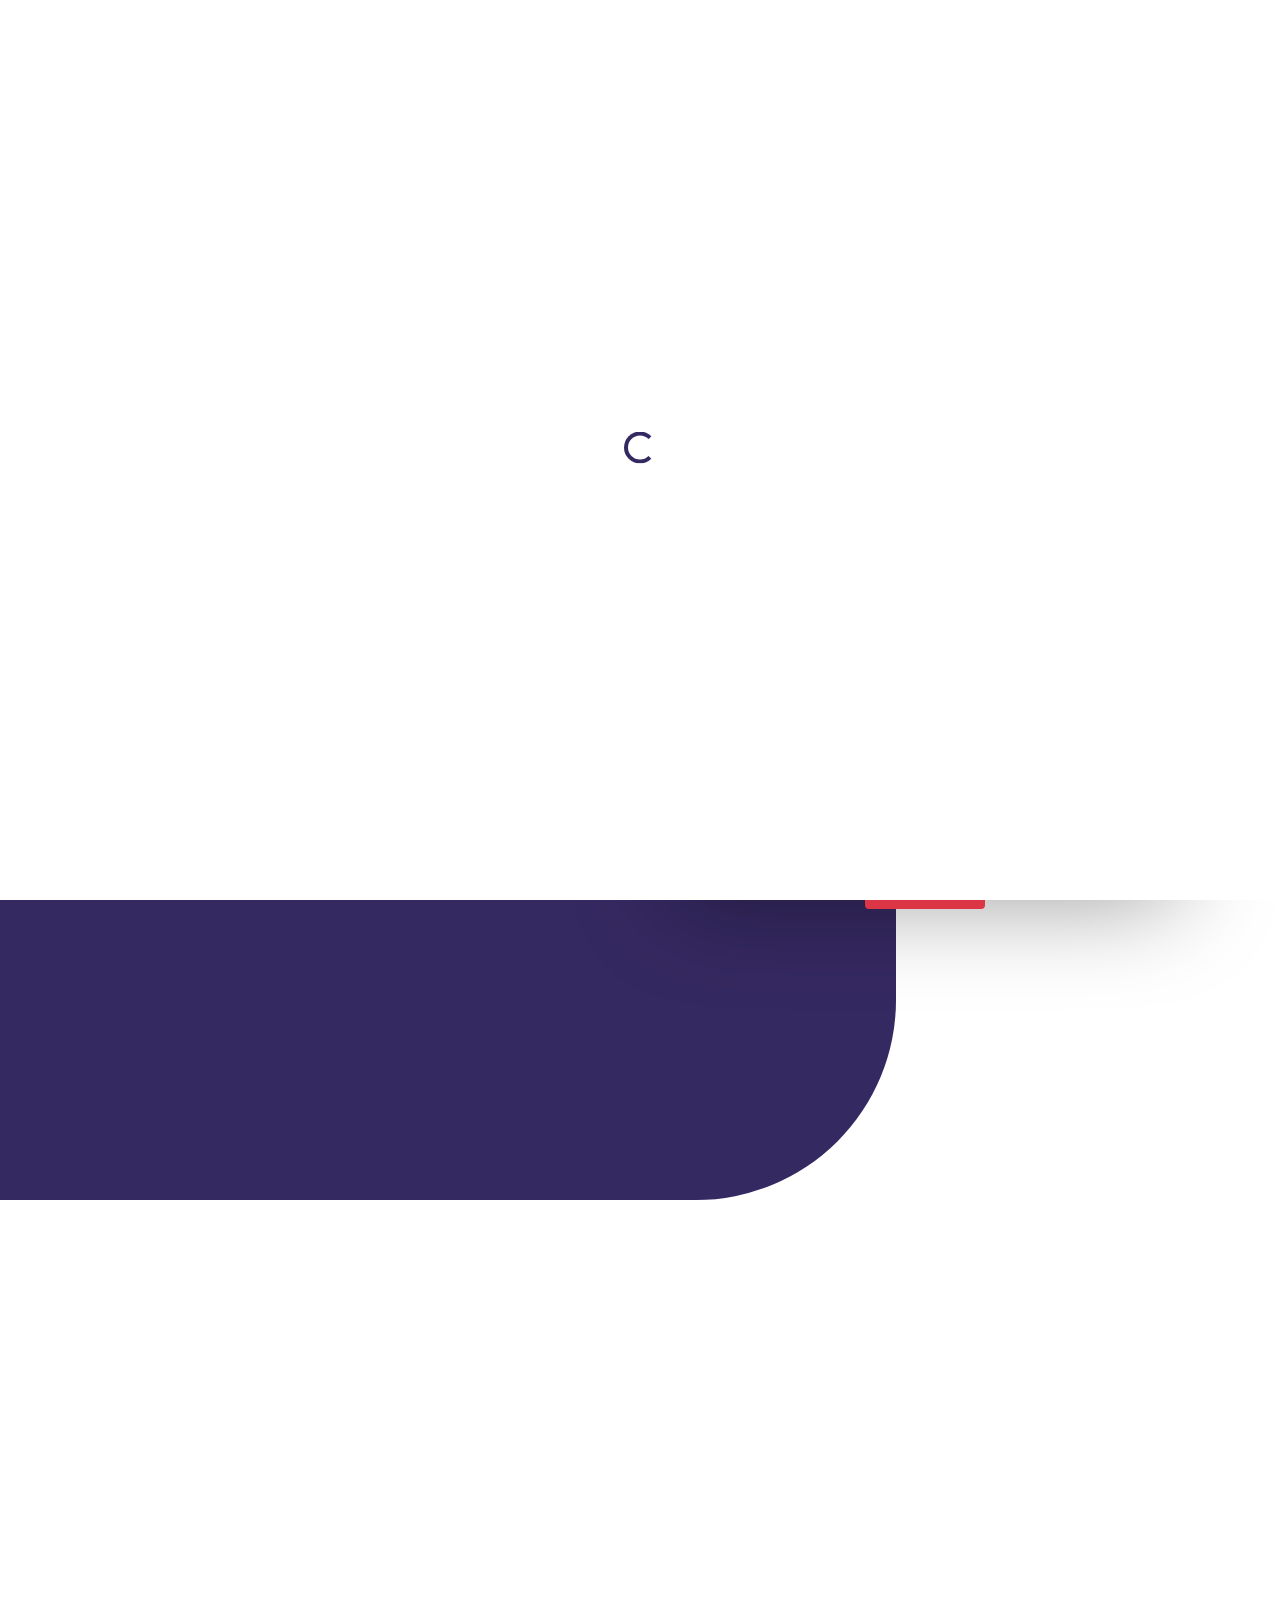
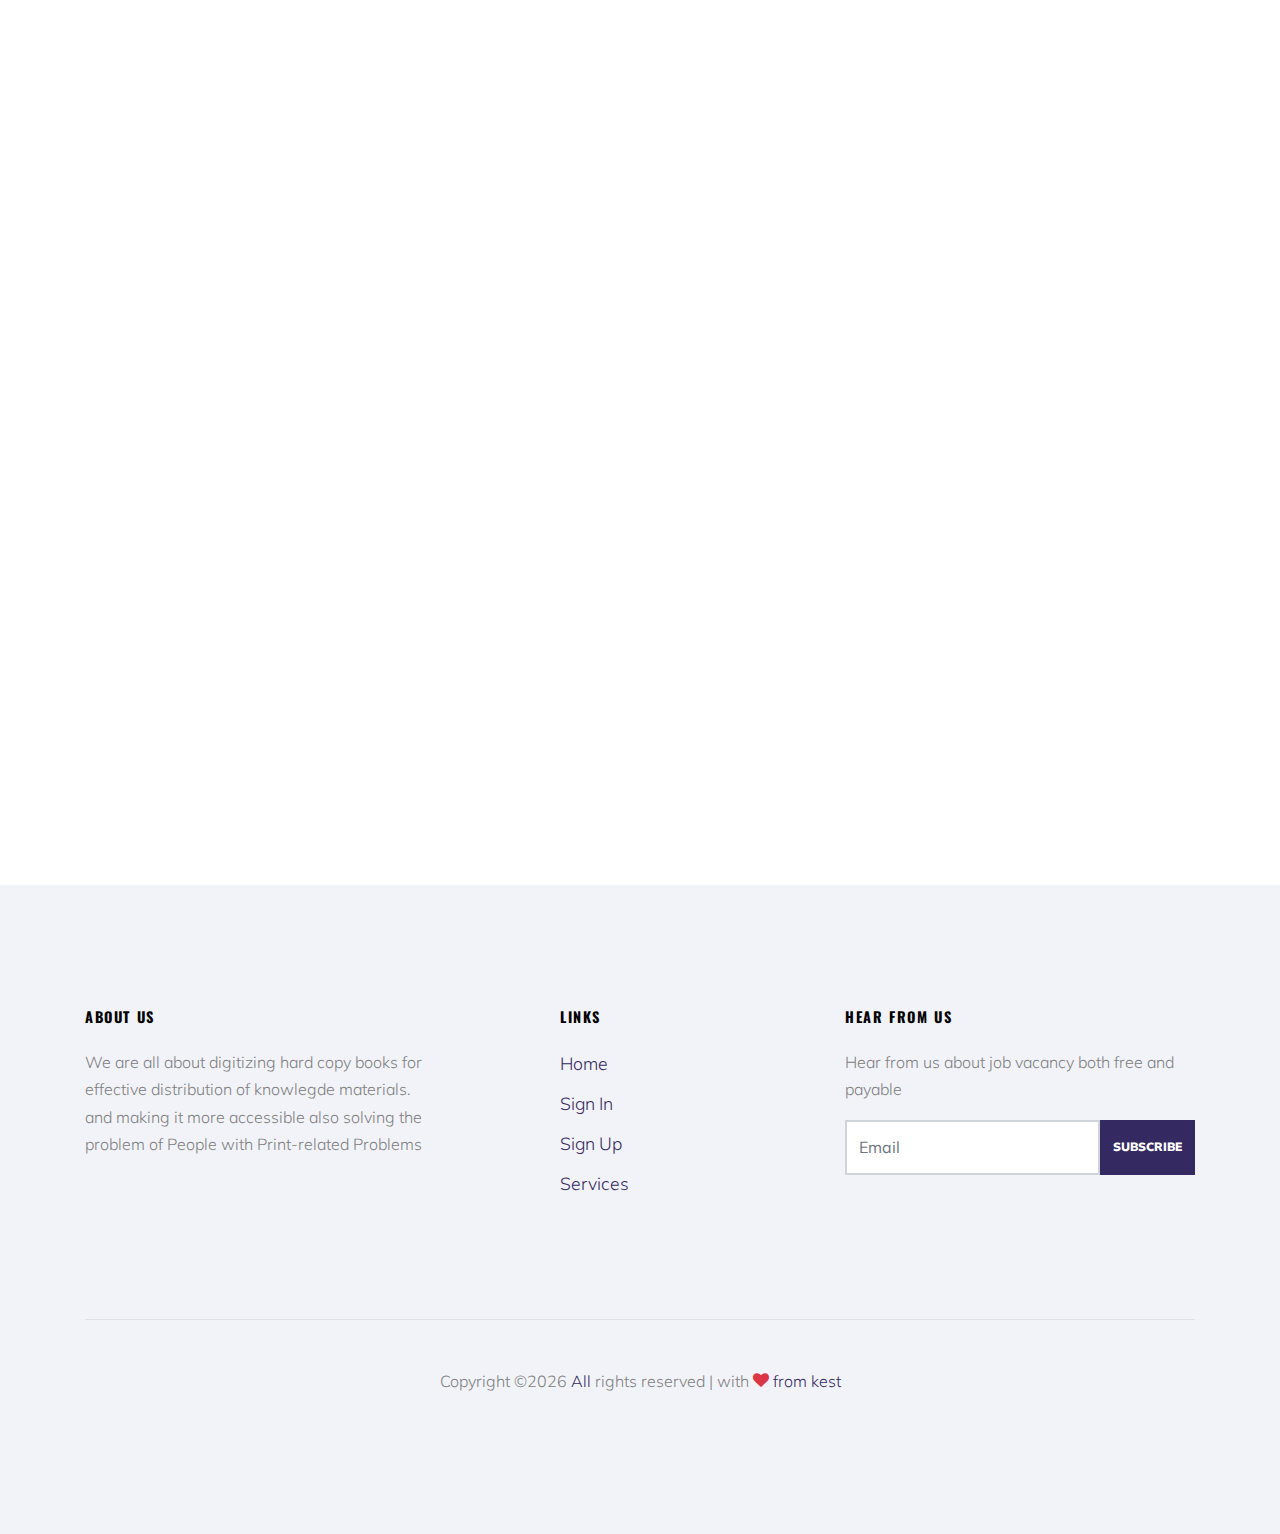
==== commit 6d05f794: "Add files via upload" ====
--- a/index.html
+++ b/index.html
@@ -59,7 +59,7 @@
               <ul class="site-menu main-menu js-clone-nav mr-auto d-none d-xl-block">
                 <li><a href="#home-section" class="nav-link">Home</a></li>
                 <li><a href="sign.html" class="nav-link">Sign In</a></li>
-                <li><a href="signup.html" class="nav-link">Sign Up</a></li>
+                <li><a href="signup.php" class="nav-link">Sign Up</a></li>
                 <li><a href="#services-section" class="nav-link">Services</a></li>
                 
               </ul>
@@ -84,12 +84,12 @@
               <div class="slide-text">
                 <h1>Welcome</h1>
                 <p class="mb-5">Click 'Get Started' to Sign Up as an Operator.</p>
-                <p><a href="signup.html" target="_blank" class="btn btn-outline-light py-3 px-5">Get Started</a></p>
+                <p><a href="signup.php" target="_blank" class="btn btn-outline-light py-3 px-5">Get Started</a></p>
               </div>
               <div class="slide-text">
                 <h1>I am already an Operator</h1>
                 <p class="mb-5">An Operator is a volunteer worker that helps us correct Optical Character Recognition 
-                  errors and help in proofreading to produce a qaulity e-book version of the hard ccopy.</p>
+                  errors and help in proofreading to produce a quality E-book version of the hard ccopy.</p>
                 <p><a href="sign.html" target="_blank" class="btn btn-outline-light py-3 px-5">Get Started</a></p>
               </div>
               <div class="slide-text">
@@ -98,7 +98,7 @@
                 different Langauge archives will be transformed into digital accessible books categories. 
                   And it will preserve the Yoruba heritage. Duplicating and Distribution of books will be easier and
                    faster. And books will be readable and understandable.</p>
-                <p><a href="#" target="_blank" class="btn btn-outline-light py-3 px-5">Get Started</a></p>
+                <p><a href="signup.php" target="_blank" class="btn btn-outline-light py-3 px-5">Get Started</a></p>
               </div>
             </div>
 
@@ -186,7 +186,7 @@
             <ul class="list-unstyled footer-links">
               <li><a href="index.html" class="smoothscroll">Home</a></li>
               <li><a href="sign.html" class="smoothscroll">Sign In</a></li>
-              <li><a href="signup.html" class="smoothscroll">Sign Up</a></li>
+              <li><a href="signup.php" class="smoothscroll">Sign Up</a></li>
               <li><a href="services.html" class="smoothscroll">Services</a></li>
             </ul>
           </div>
@@ -209,7 +209,7 @@
             <div class="border-top pt-5">
               <p>
             <!-- Link back to Colorlib can't be removed. Template is licensed under CC BY 3.0. -->
-            Copyright &copy;<script>document.write(new Date().getFullYear());</script> All rights reserved | with <i class="icon-heart text-danger" aria-hidden="true"></i> <a href="https://colorlib.com" target="_blank" >Colorlib</a> et Kest
+            Copyright &copy;<script>document.write(new Date().getFullYear());</script> <a href="https://colorlib.com" target="_blank" > All </a> rights reserved | with <i class="icon-heart text-danger" aria-hidden="true"></i> <a href="#" target="_blank" >from kest</a>
             <!-- Link back to Colorlib can't be removed. Template is licensed under CC BY 3.0. -->
             </p>
             
